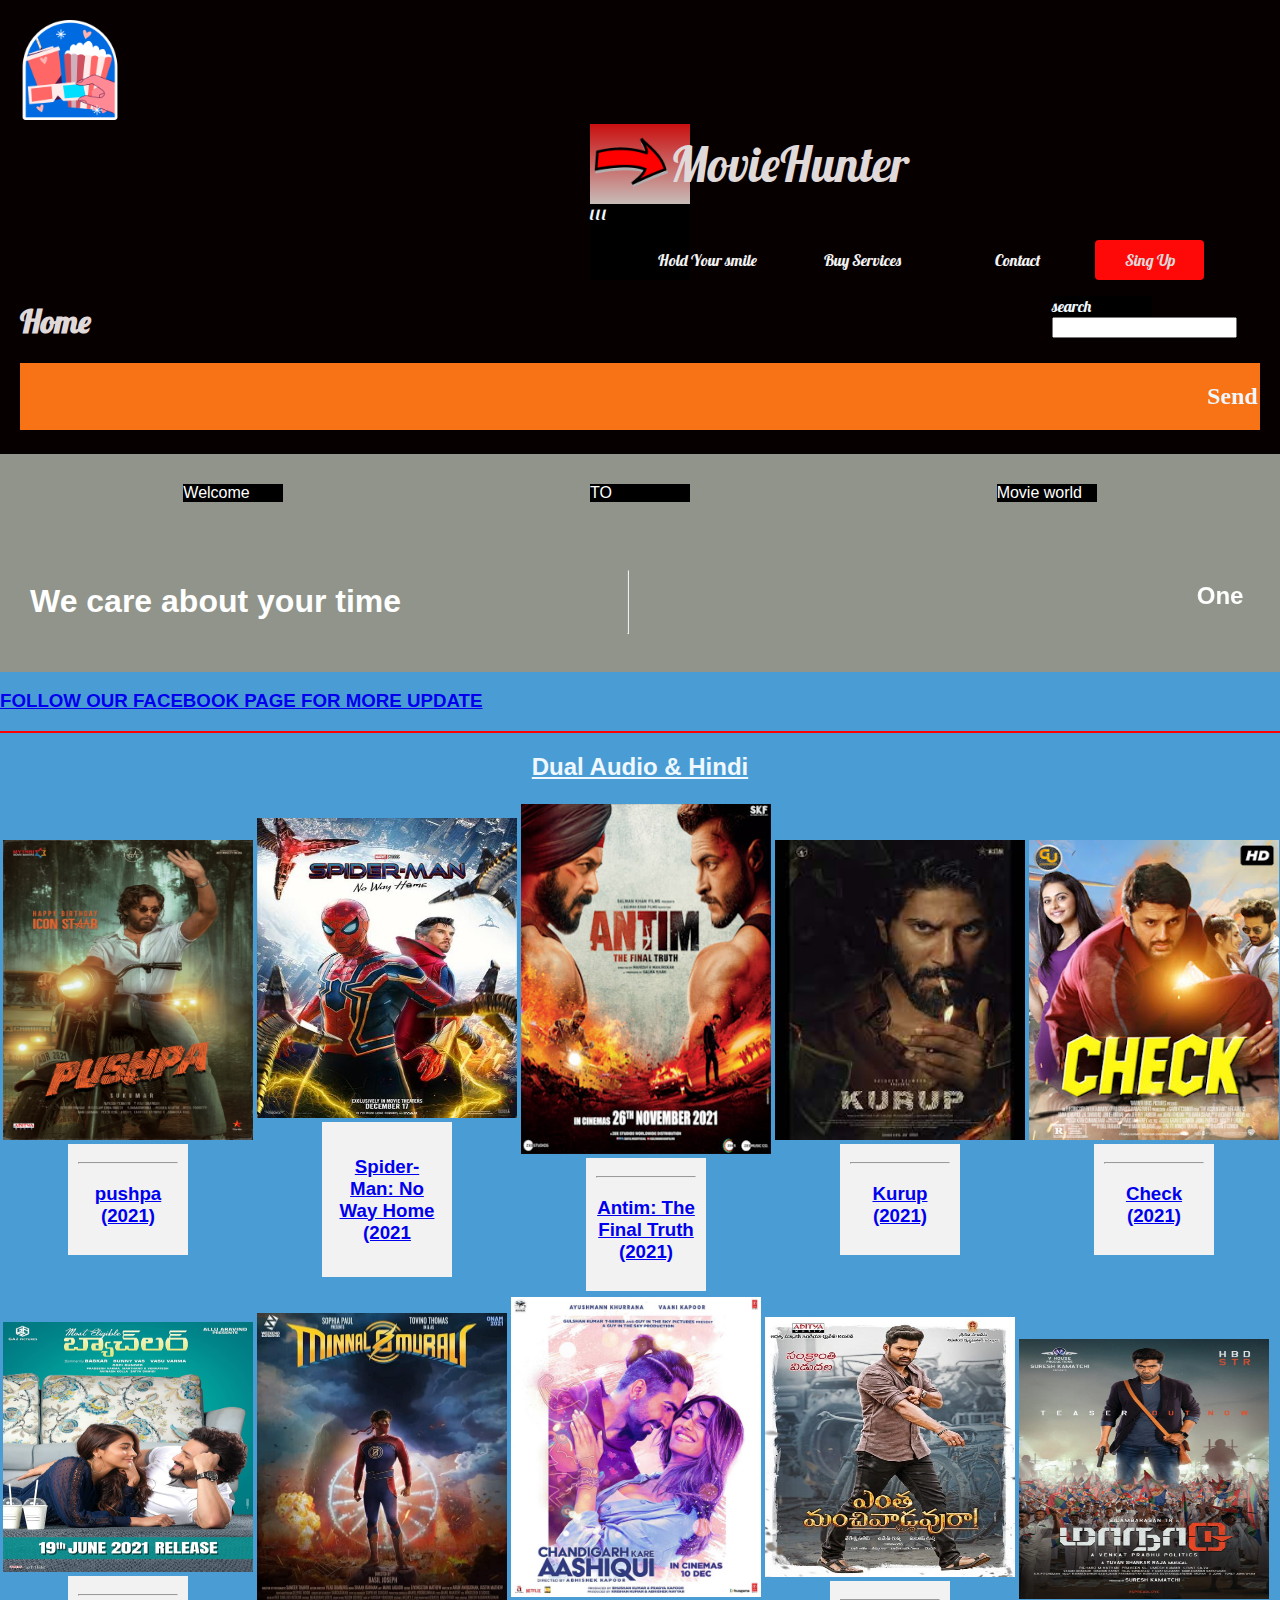
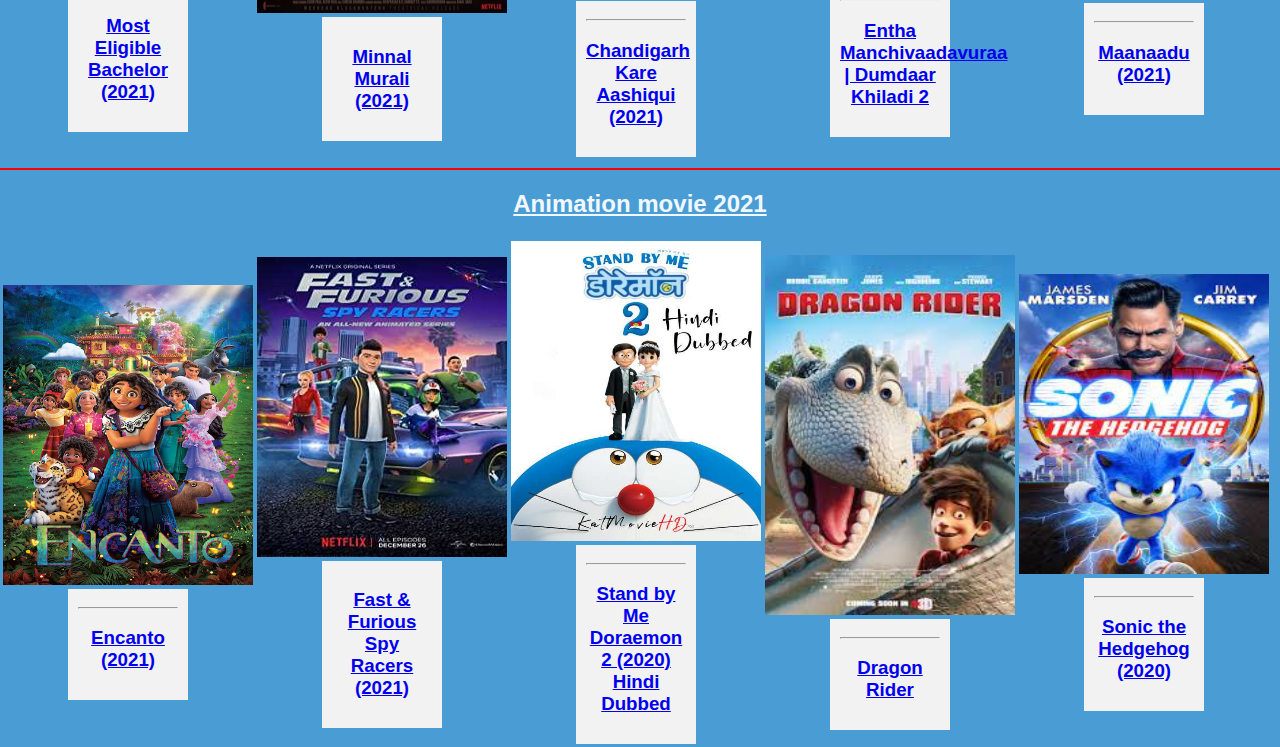
==== index.html @ a9c1258a "movie Hunter" ====
<!DOCTYPE html>
<html lang="en">
<head>
  <link rel="preconnect" href="https://fonts.googleapis.com">
<link rel="preconnect" href="https://fonts.gstatic.com" crossorigin>
<link href="https://fonts.googleapis.com/css2?family=Anton&family=Lobster&display=swap" rel="stylesheet">
  <meta charset="UTF-8">
  <meta name="description" content="new movie downloader online">
  <meta name="keywords" content="new movie downloade">
  <meta name="author" content="Movie Hunter">
  <meta name="viewport" content="width=device-width,initial-scale=1.0">
  
  <link rel="shortcut icon" type="image/png_" href="serie.png">
  <title>Movie Hunter</title>
  <link rel="stylesheet" href="style.css">
</head>
<body>
  <header>
    <img src="serie.png" height="100" width="100">
    <nav class="navbar">
<div class="navbar_container">
  <a href="#home" id="navbar_logo"> <img src="erosin.png" height="80px" width="80px" >MovieHunter</a>
  <div class="=navbar_toggle" id="mobile-menu">
   <span class="bar">l</span>
   <span class="bar">l</span>
   <span class="bar">l</span>
  </div>
  <ul class="navnar_menu">
  <li class="navbae_item">
    <a href="location.html" class="navbar_link" id="home-page">Hold Your smile</a>
  </li>
  <li class="navbae_item">
    <a href="location.html" class="navbar_link" id="about-page"> Buy Services</a>
  </li>
  <li class="navbae_item">
    <a href="contact.html" class="navbar_link" id="services-page">Contact</a>
  </li>
  <li class="navbae_btn">
    <a href="https://web.facebook.com/newmovielink99" class="button" id="singup">Sing Up</a>
  </li>
</ul>
</div>
  
      <div class="sh">
      <label for="">
        search
      </label>
      <input type="search">
    </div>
    </nav>
    <h1> <a href="index.html" class="hm">Home</a> </h1>
    <marquee bgcolor="#f8a73615"  behavior=""    > <font face="bookman new style"><h2>Send a message to our <a href="https://web.facebook.com/newmovielink99"> Facebook page </a> for any new movie |  যেকোনো নতুন মুভির জন্য আমাদের <a href="https://web.facebook.com/newmovielink99"> ফেসবুক পেজে </a> মেসেজ পাঠান</h2> </font>  </marquee>
  </header>
  <section>
    <div>
      Welcome 
    </div>
    <div>TO</div>
    <div>Movie world</div>
  </section>
  <section ><h1>We care about your time </h1>  <hr>
  <center> <marquee behavior="" direction=""><h2>One Click & easy way to download</h2></marquee></center></section>
  
  <h3><b<footer><a href="https://web.facebook.com/newmovielink99">FOLLOW OUR FACEBOOK PAGE FOR MORE UPDATE</a> </footer></b></h3>
  <hr color="red">
  <center>
  <u><h2>Dual Audio & Hindi </h2></u></center>
  <table>
    <tr>
      <td>
        <img src="pp.png" class="pp1">
        <div class="pp2">
        <hr>
        <h3><a href="https://songslyric.site/links/42527/">pushpa (2021)</a> </h3>
      </div>

      </td>
      <td>
        <img src="sp.png" class="sp1">
        <div class="sp2">
        <h3>
          <a href="https://songslyric.site/links/42474/">Spider-Man: No Way Home (2021</a>
        </h3>
      </div>
      </td>

      <td>
        <img src="at.png" class="at1">
        <div class="at2">
        <hr>
        <h3><a href="https://songslyric.site/links/42087/">Antim: The Final Truth (2021)</a> </h3>
      </div>
    </td>

    <td>
      <img src="kp.png" class="kp1">
      <div class="kp2">
      <hr>
      <h3><a href="https://songslyric.site/links/41845/">Kurup (2021)</a> </h3>
    </div>

    <td>
      <img src="CHECKK.jpg" class="ck1">
      <div class="ck2">
      <hr>
      <h3><a href="https://songslyric.site/links/34348/">Check (2021)</a> </h3>
    </div>
    </td>
    
    </tr>
  </table>

  <table>
    <tr>
      <td>
        <img src="mb.jpg" class="mb1">
        <div class="mb2">
        <hr>
        <h3><a href="https://songslyric.site/links/41350/">Most Eligible Bachelor (2021)</a> </h3>
      </div>

      </td>
      <td>
        <img src="mmurali.jpg" class="mm1">
        <div class="mm2">
        <h3>
          <a href="https://songslyric.site/links/42767/">Minnal Murali (2021)</a>
        </h3>
      </div>
      </td>

      <td>
        <img src="cka.jpg" class="cka1">
        <div class="cka2">
        <hr>
        <h3><a href="https://songslyric.site/links/42401/">Chandigarh Kare Aashiqui (2021)</a> </h3>
      </div>
    </td>

    <td>
      <img src="dks.jpg" class="dks1">
      <div class="dks2">
      <hr>
      <h3><a href="https://songslyric.site/links/4554/">Entha Manchivaadavuraa | Dumdaar Khiladi 2</a> </h3>
    </div>

    <td>
      <img src="mau.jpg" class="mau1">
      <div class="mau2">
      <hr>
      <h3><a href="https://songslyric.site/links/42754/">Maanaadu (2021)</a> </h3>
    </div>
    </td>
  
    </tr>
  </table>
  <hr color="red" >
<center>
  <u><h2> Animation movie 2021</h2></u> </center>

  <table>
    <tr>
      <td>
        <img src="ETO.JPG" class="et1">
        <div class="et2">
        <hr>
        <h3><a href="https://songslyric.site/links/42112/">Encanto (2021)</a> </h3>
      </div>
      </td>

      <td>
        <img src="ffus.jpg" class="ffus1">
        <div class="ffus2">
        <h3>
          <a href="https://songslyric.site/links/25709/">Fast & Furious Spy Racers (2021)</a>
        </h3>
      </div>
      </td>

      <td>
        <img src="dorimon.jpg" class="don1">
        <div class="don2">
        <hr>
        <h3><a href="https://songslyric.site/links/34950/">Stand by Me Doraemon 2 (2020) Hindi Dubbed </a> </h3>
      </div>
    </td>

    <td>
      <img src="drr.jpg" class="drr1">
      <div class="drr2">
      <hr>
      <h3><a href="https://songslyric.site/links/40482/">Dragon Rider</a> </h3>
    </div>

    <td>
      <img src="son.jpg" class="son1">
      <div class="son2">
      <hr>
      <h3><a href="https://songslyric.site/links/34348/"> Sonic the Hedgehog (2020)</a> </h3>
    </div>
    

    </td>
    </tr>
  </table>
 

</body>
</html>
---- style.css ----
/* Set height of body and the document to 100% to enable "full page tabs" */
body, html {
  height: 100%;
  margin: 0;
  font-family: Arial;
}

/* Style tab links */
.tablink {
  background-color: rgb(255, 20, 20);
  color: white;
  float: left;
  border: none;
  outline: none;
  cursor: pointer;
  padding: 14px 16px;
  font-size: 17px;
  width: 25%;
}

.tablink:hover {
  background-color: #777;
  
}

/* Style the tab content (and add height:100% for full page content) */
.tabcontent {
  color: rgb(2, 0, 0);
  display: none;
  padding: 100px 20px;
  height: 100%;
}

#Home {background-color: rgb(255, 243, 243);
  background-image: url(001.png);
  
height: 600px;
width: 1200px;}
#News {background-color: rgb(0, 22, 0);
  background-image: url(1-7.jpg);
  height: 400px;
  width: 1200px;}
#Contact {background-color: blue;
  background-image: url(book.jpg);
  height: 600px;
  width: 1200px;}
#About {background-color: orange;
  background-image: url(kasalaga.jpg);
  height: 600px;
  width: 1200px;}

.courier1{
  color: #000000;
  background: #f8f8f8;
  height: 500px;
  width: 500px;
  
}
.news1{
  color: #000000;
  background: #f8f8f8;
  height: 500px;
  width: 500px;
}
.book1
{
  color: #000000;
  background: #f8f8f8;
  height: 500px;
  width: 500px;
}
.meme1{
  color: #000000;
  background: #f8f8f8;
  height: 300px;
  width: 300px;

}



#navbar_logo {
 color: #e0d9d9;
  background-image: linear-gradient(to top,#c7bcb8 0%,#ca0f0f 100%);
  background-size: 120%;
  display: flex;
  align-items: center;
  cursor: pointer;
  text-decoration: none;
  font-size: 3rem;
  
}
.followlink1
{
  background: #c7bcb8;
  color: #050000;
}
.navnar_menu{
  display:flex;
  align-items: center;
  list-style: none;
}
.navbar_item{
  height: 80px;
}
.navbar_link{
  color: #f2f2f2;
  display: flex;
  align-items: center;
  justify-content: center;
  width: 155px;
  text-decoration: none;
  height: 300%;
}
.navbar_btn {
  display: flex;
  justify-content: center;
  align-items: center;
  padding: 0 1rem;
  width: 100%;
}


.location1{
  left: auto;
}
.hm {
  color: #e0d9d9;
  text-decoration: none;
}
.iconcont
{
  border: #e0d9d9;
}
.button {
  display: flex;
  justify-content: center;
  align-items: center;
  text-decoration: none;
  padding: 10px 20px;
  height: 100%;
  width: 100%;
  border: none;
  outline: none;
  border-radius: 4px;
  background: #ff0808;
  background: -webkit-linear-gradient(to righ, #fcb045,#fcb045,#fd1d1d,#833ab4);
  background: linear-gradient(to righ, #fcb045,#fcb045,#fd1d1d,#833ab4);
color: #e0d9d9;
transition: all 0.3s ease;
}
.button1{ display: flex;
  justify-content: center;
  align-items: center;
  text-decoration: none;
  padding: 10px 20px;
  height: 100%;
  width: 100%;
  border: none;
  outline: none;
  border-radius: 4px;
  background: #da0d0d;
  background: -webkit-linear-gradient(to righ, #fcb045,#fcb045,#fd1d1d,#833ab4);
  background: linear-gradient(to righ, #fcb045,#fcb045,#fd1d1d,#833ab4);
color: #050000;
transition: all 0.3s ease;
}



body{
  background: rgb(74, 157, 212);
  color: aliceblue;
  font-family:Arial, Helvetica, sans-serif;
margin: 0;
padding: 0;
}
header{
  background: rgb(7, 0, 0);
  padding: 20px;
  font-family: 'Anton', sans-serif;
font-family: 'Lobster', cursive;
}

.contact1{
  background-color: #000000f5;
}
.contact2{
  background: hsl(129, 14%, 29%);
}

section{
  background: rgba(148, 148, 134, 0.952);
  color: rgb(255, 255, 255);
  padding: 30px;
  display: flex;
  flex-direction: row;
}
div{
background: rgb(0, 0, 0);
margin: auto;
width: 100px;

}
.ul{
margin: 0;
padding: 10%;
list-style-type: none;

}
li{
display: inline-block;
}
.sh
{
  position: absolute;
  right: 10%;
}


.pp1
{
  height: 300px;
  width: 250px;
  border: rgb(1, 14, 22);
}
.sp1
{
  height: 300px;
  width: 260px;
}
.container {
  max-width: 1200px;
  margin: auto;
  background: #f2f2f2;
  overflow: auto;
}
.sp2{
  padding: 15px;
  text-align: center;
  background-color: #f2f2f2;
}
.pp2
{
  padding: 10px;
  text-align: center;
  background-color: #f2f2f2;
}

.at1
{
  height: 350px;
  width: 250px;
}
 
.at2
{
  padding: 10px;
  text-align: center;
  background-color: #f2f2f2;

}
.kp1
{
  height: 300px;
  width: 250px;
}
 
.kp2
{
  padding: 10px;
  text-align: center;
  background-color: #f2f2f2;
}

.ck1
{
  height: 300px;
  width: 250px;
}
 
.ck2
{
  padding: 10px;
  text-align: center;
  background-color: #f2f2f2;
  
}

.et1
{
  height: 300px;
  width: 250px;
}
 
.et2
{
  padding: 10px;
  text-align: center;
  background-color: #f2f2f2;
  
}

.mb1 { height: 250px;
  width: 250px;

}
.mb2 {padding: 10px;
  text-align: center;
  background-color: #f2f2f2;

}
.mm1 { height: 300px;
  width: 250px;

}
.mm2 {padding: 10px;
  text-align: center;
  background-color: #f2f2f2;

}
.ffus1 { height: 300px;
  width: 250px;

}
.ffus2 {padding: 10px;
  text-align: center;
  background-color: #f2f2f2;

}

.cka1 { height: 300px;
  width: 250px;

}
.cka2 {padding: 10px;
  text-align: center;
  background-color: #f2f2f2;

}

.dks1 { height: 260px;
  width: 250px;

}
.dks2 {padding: 10px;
  text-align: center;
  background-color: #f2f2f2;

}

.mau1 { height: 260px;
  width: 250px;

}
.mau2 {padding: 10px;
  text-align: center;
  background-color: #f2f2f2;

}

.don1 { height: 300px;
  width: 250px;

}
.don2 {padding: 10px;
  text-align: center;
  background-color: #f2f2f2;

}


.drr1 { height: 360px;
  width: 250px;

}
.drr2 {padding: 10px;
  text-align: center;
  background-color: #f2f2f2;

}

.son1 { height: 300px;
  width: 250px;

}
.son2 {padding: 10px;
  text-align: center;
  background-color: #f2f2f2;

}




.CSING{
  color: #fd1d1d;
}
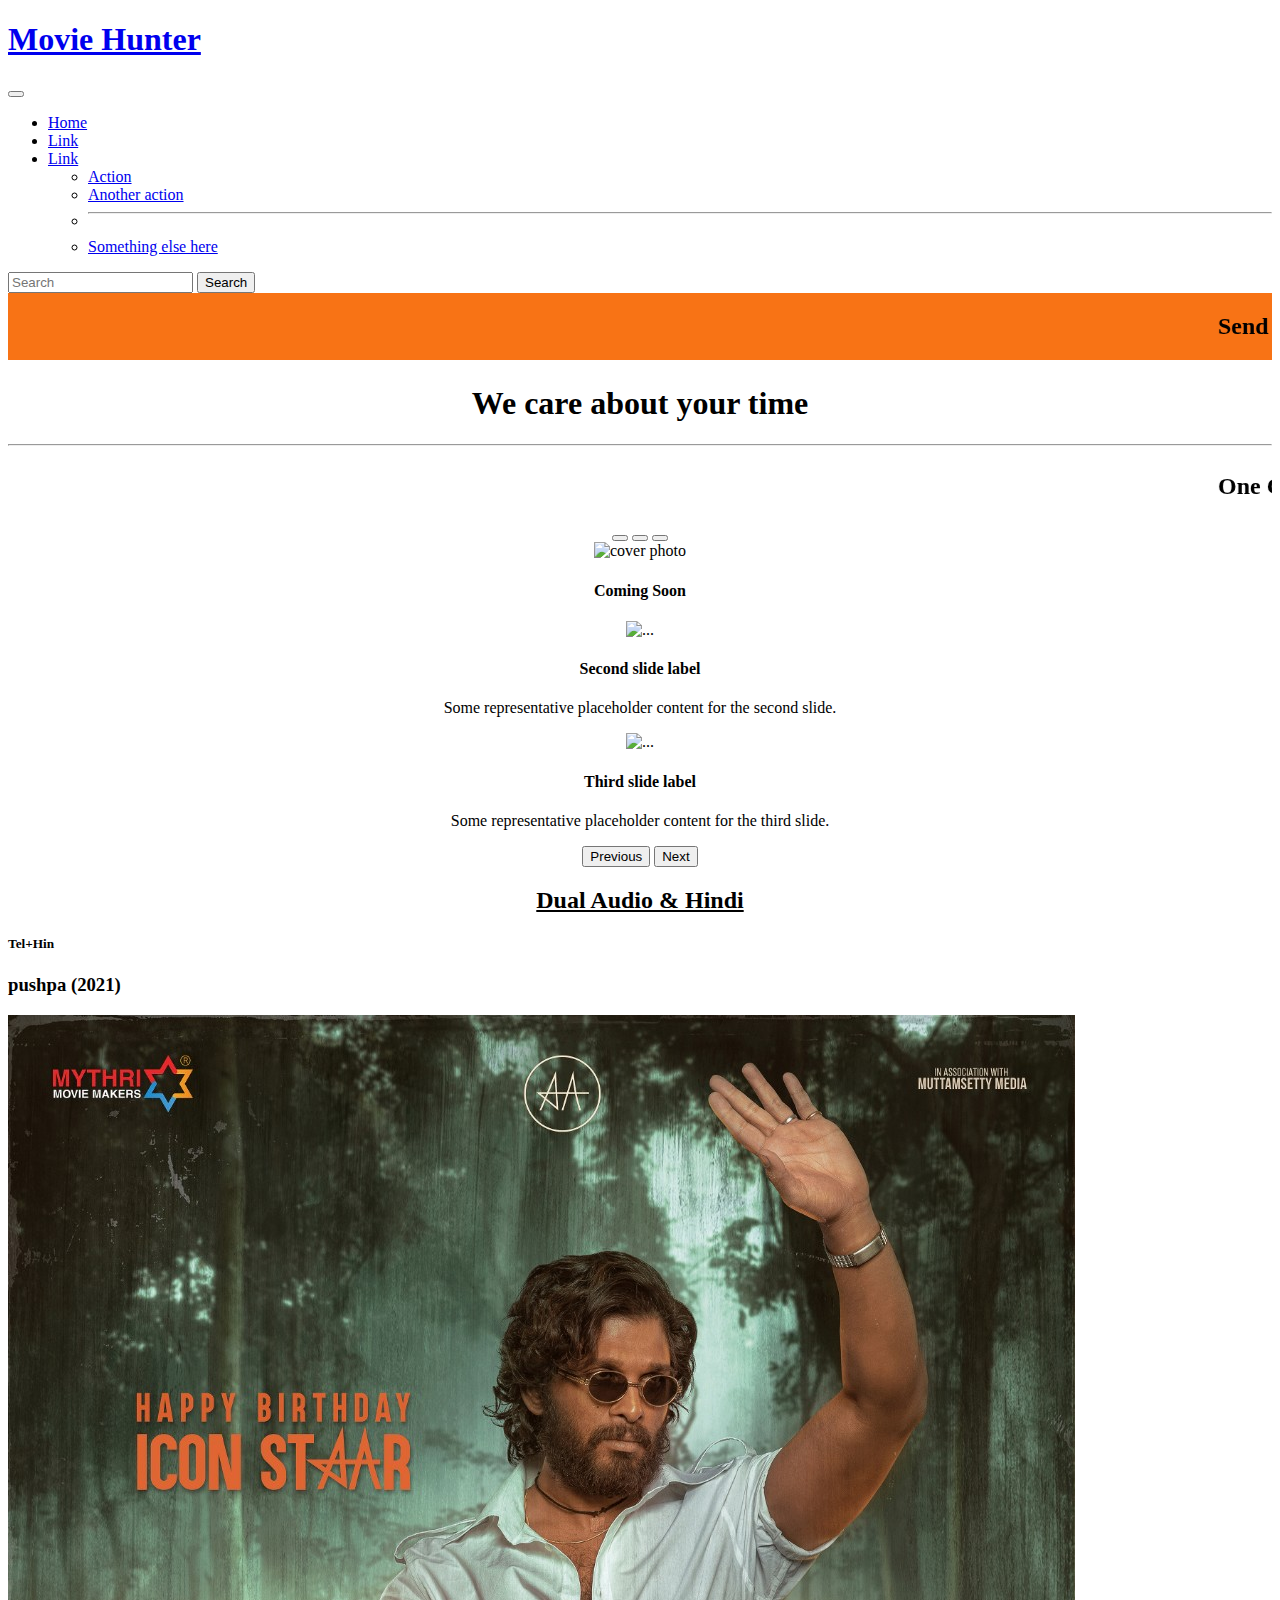
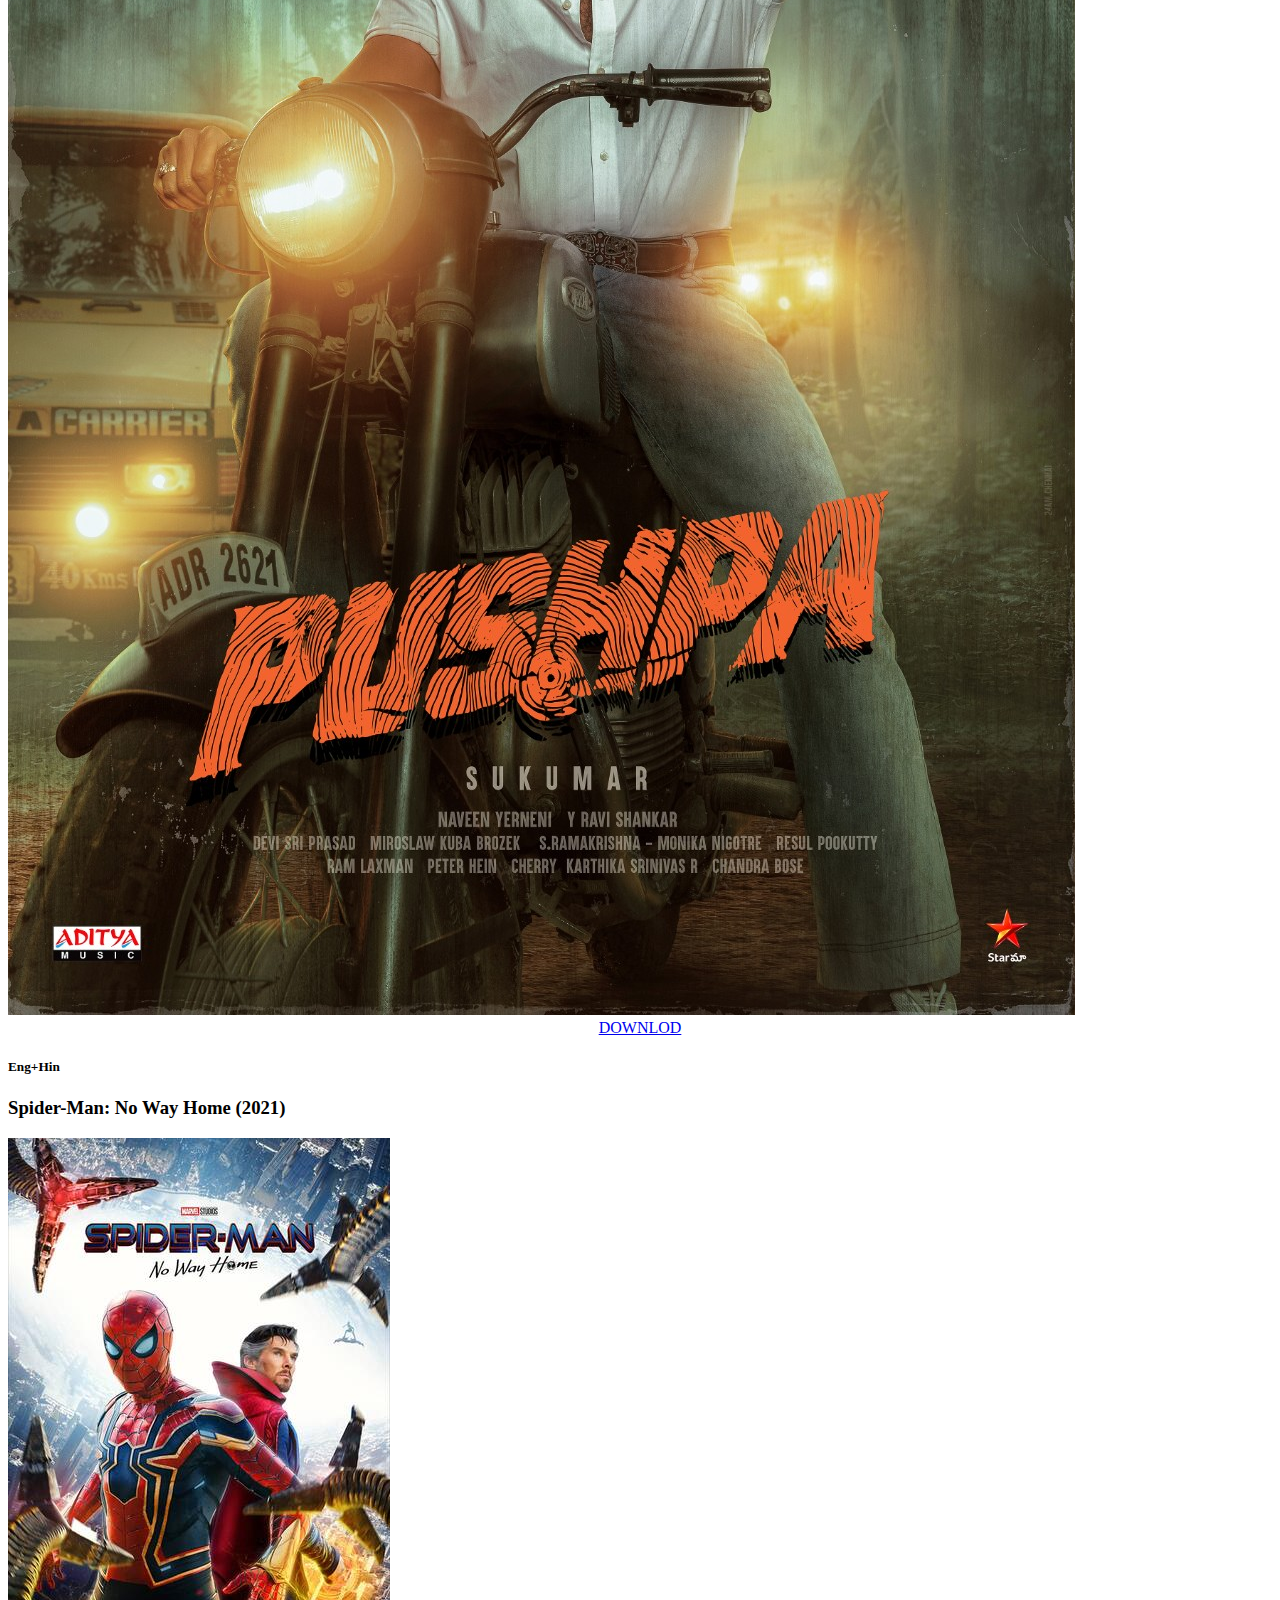
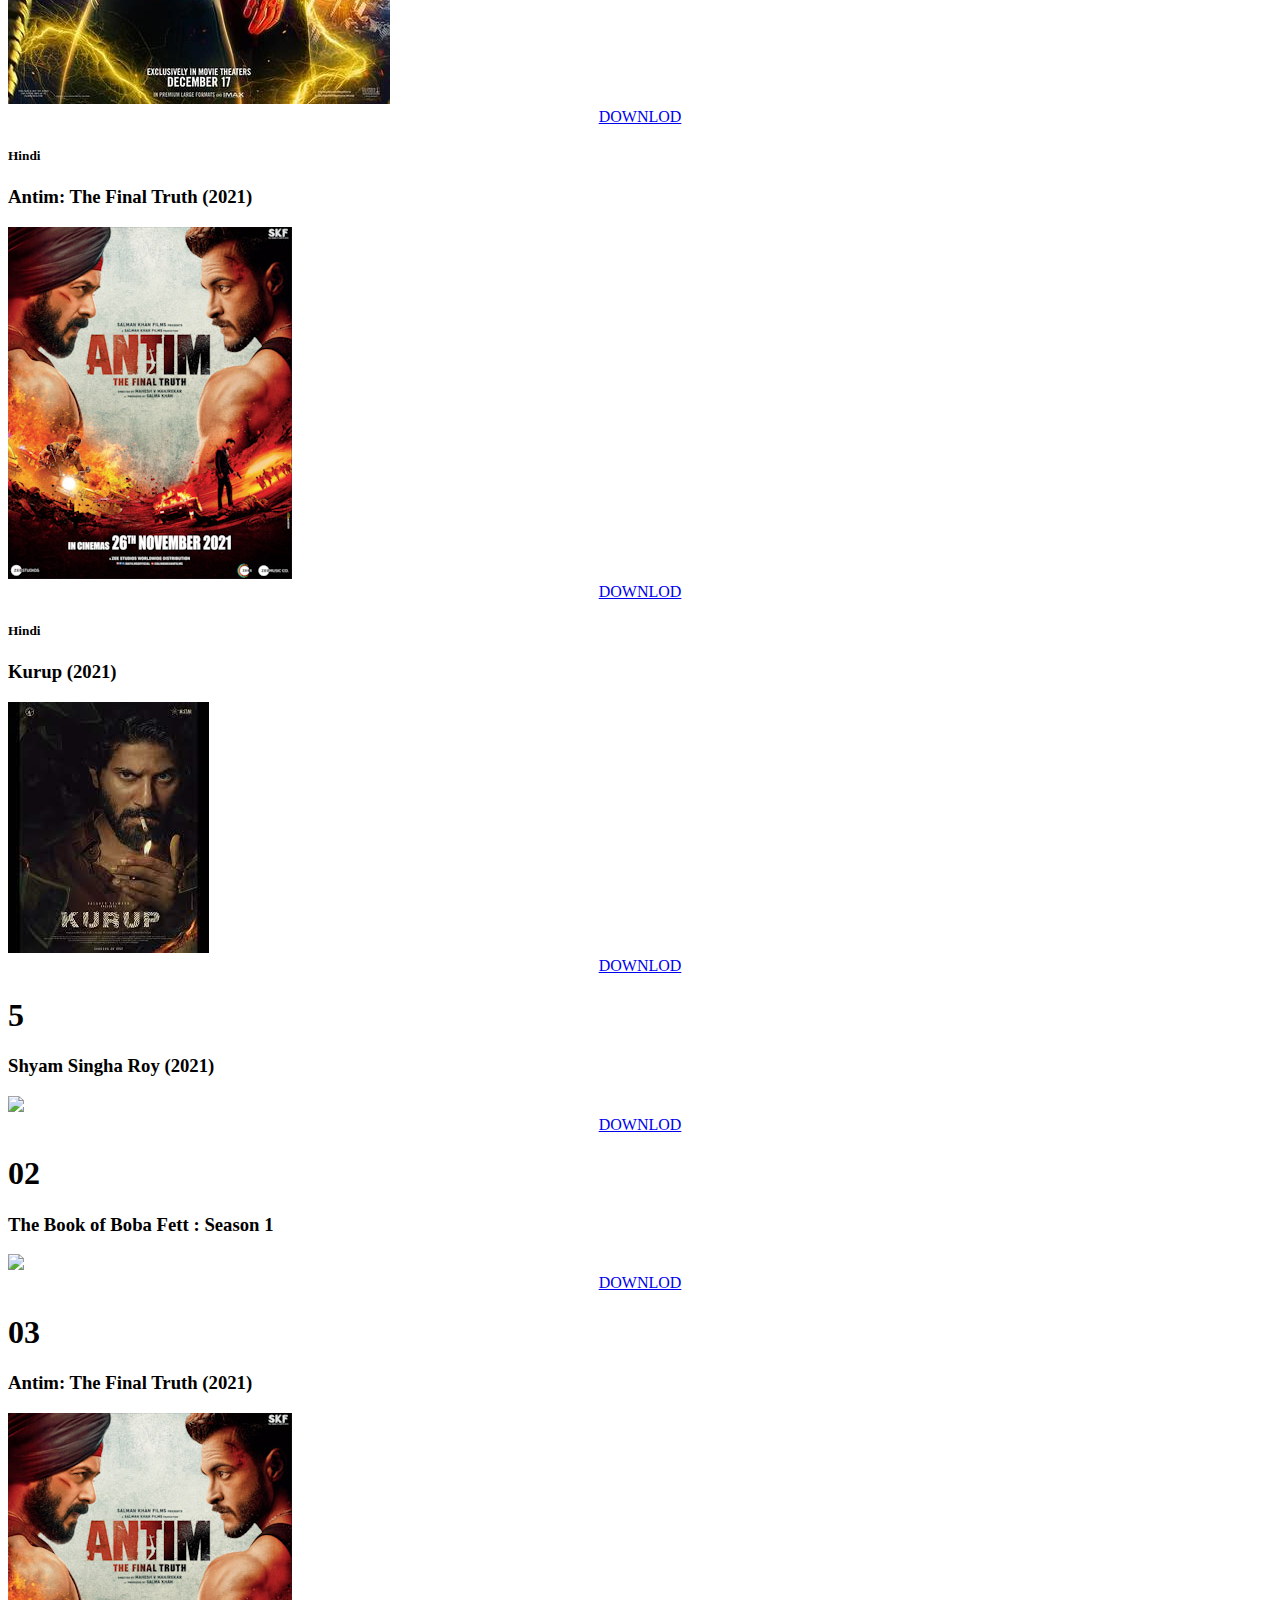
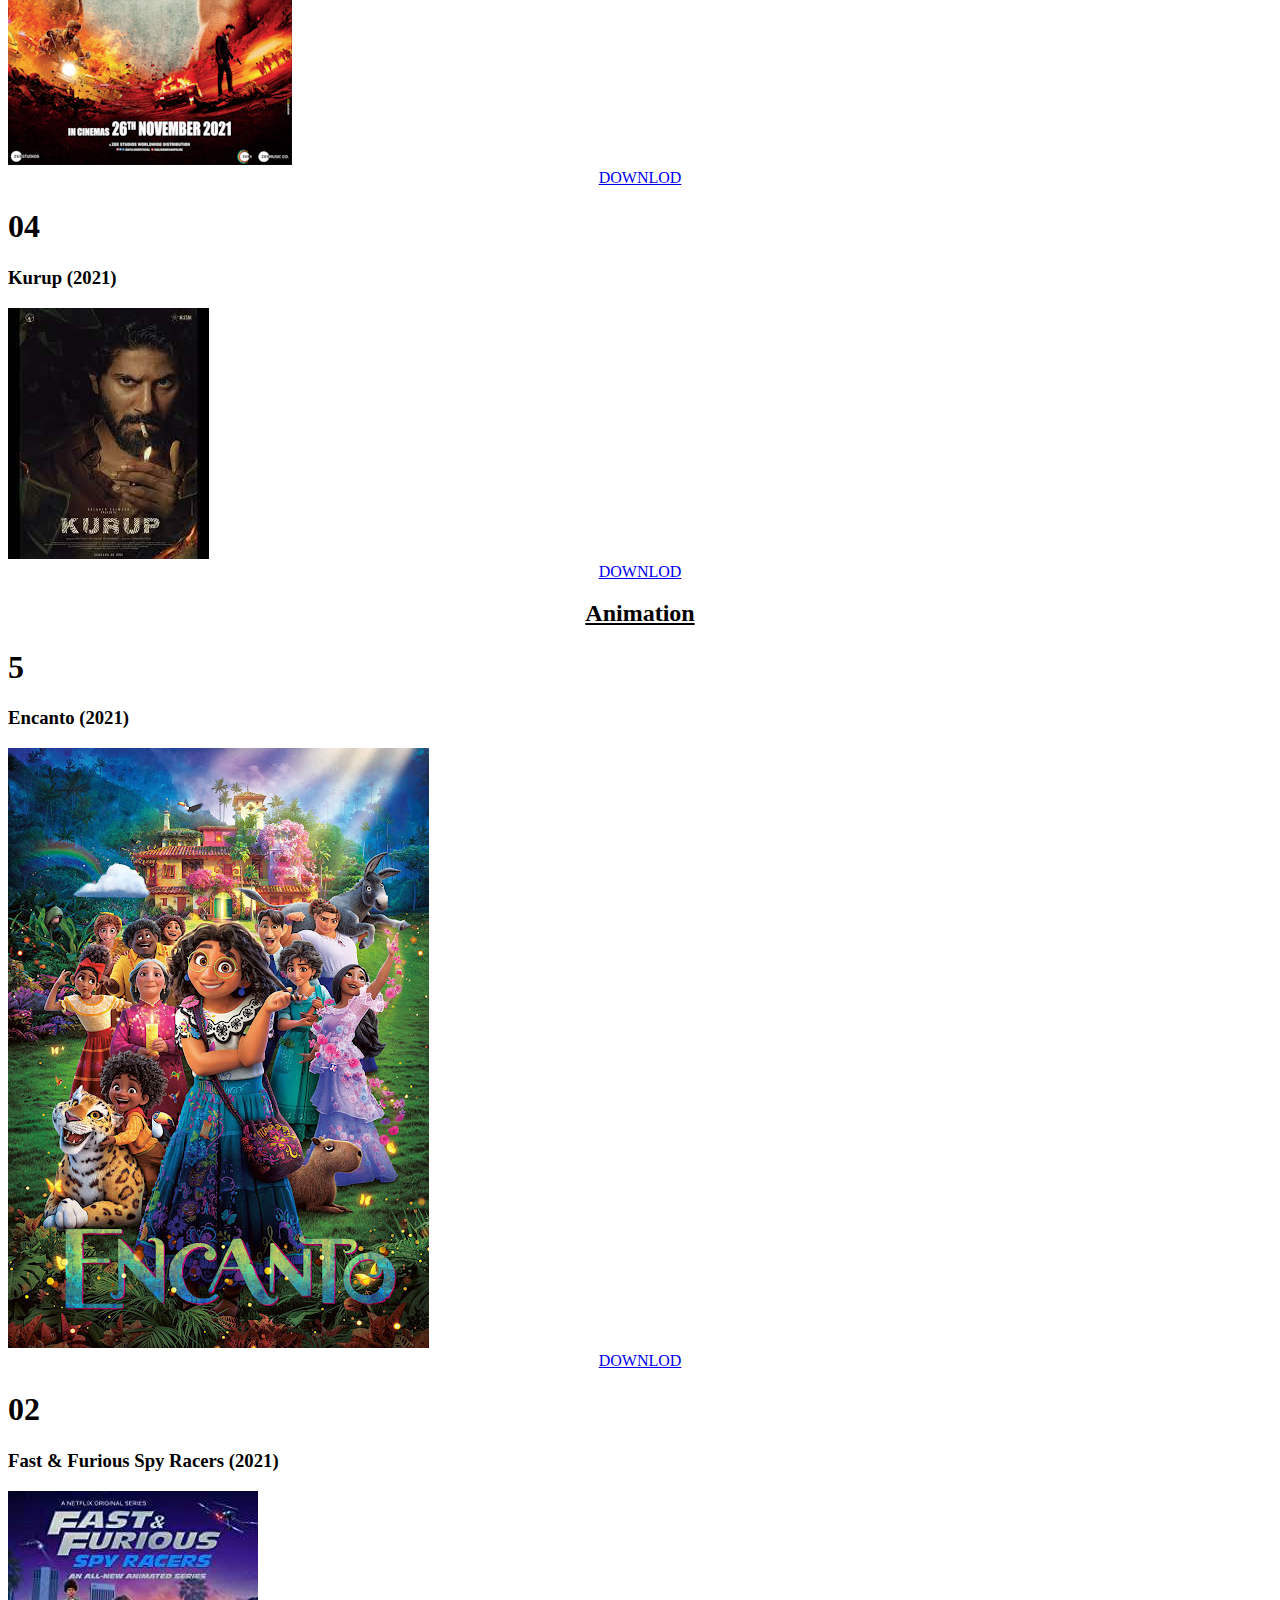
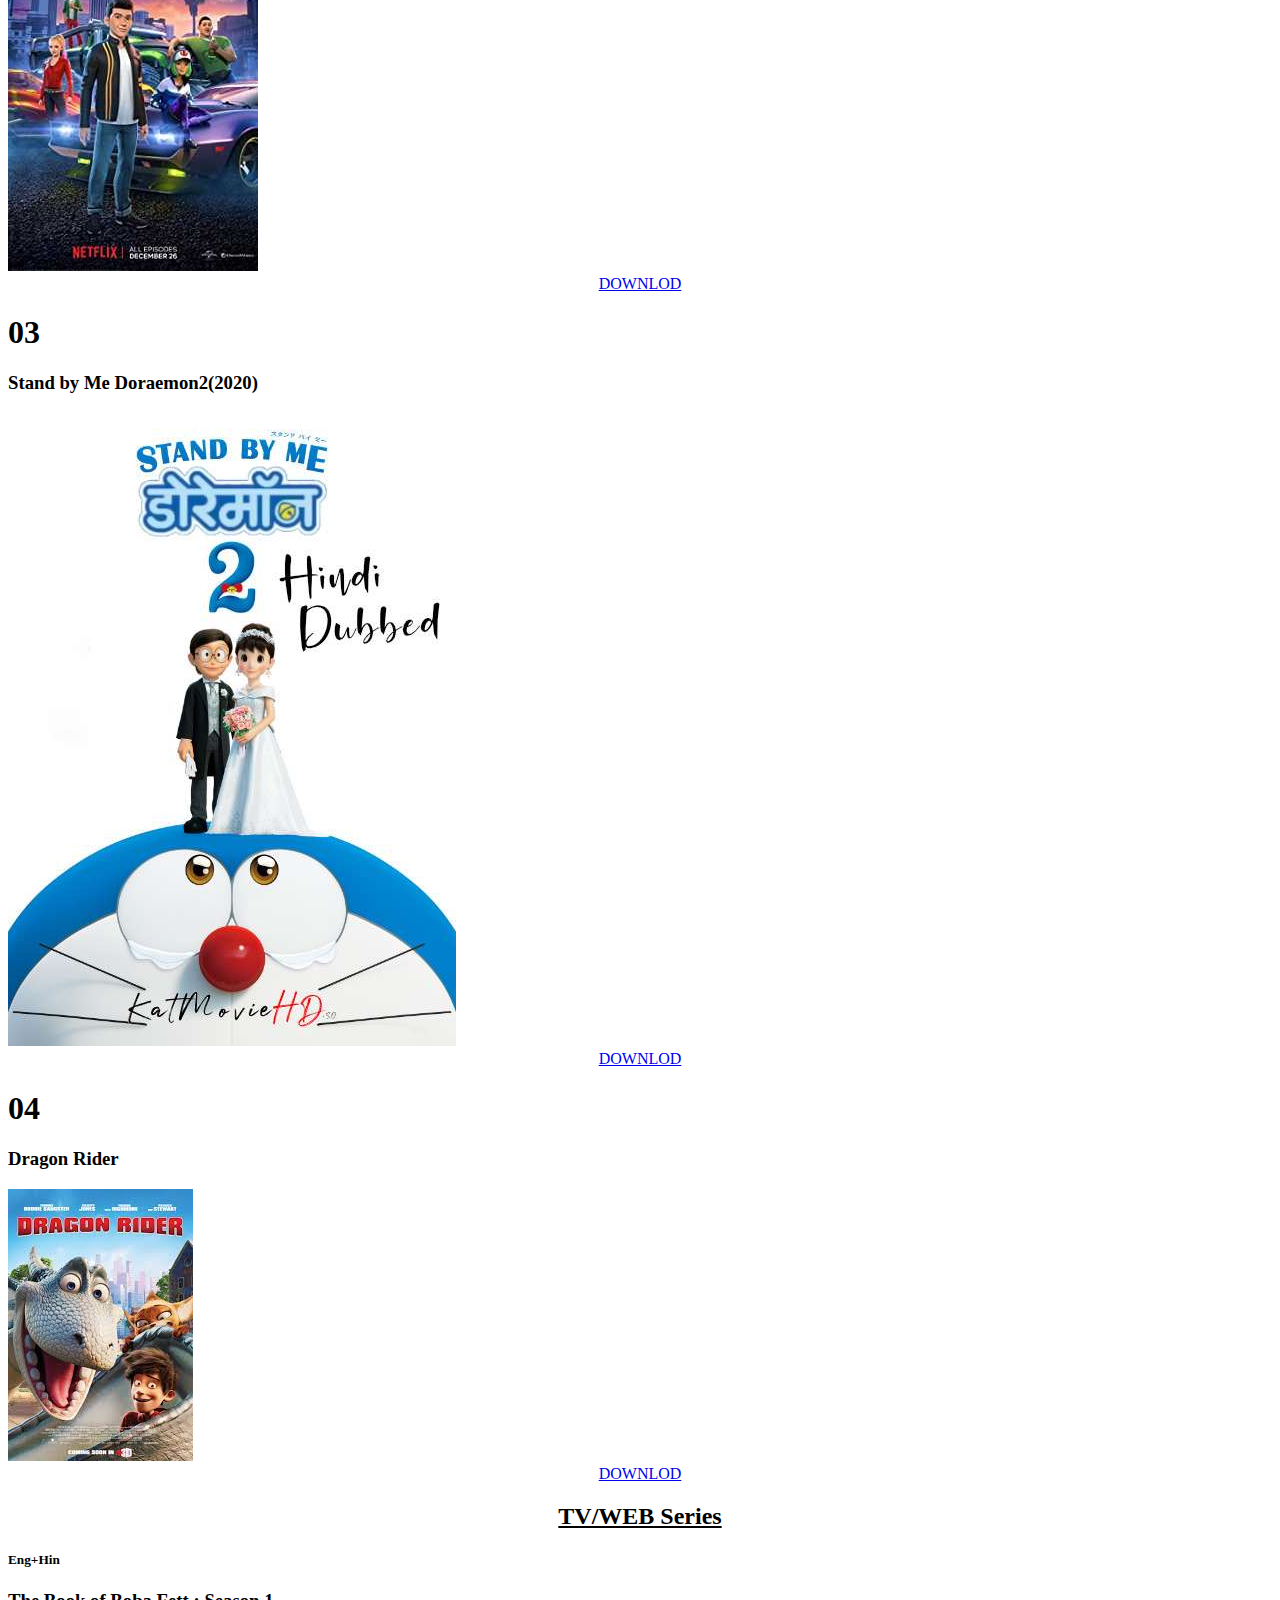
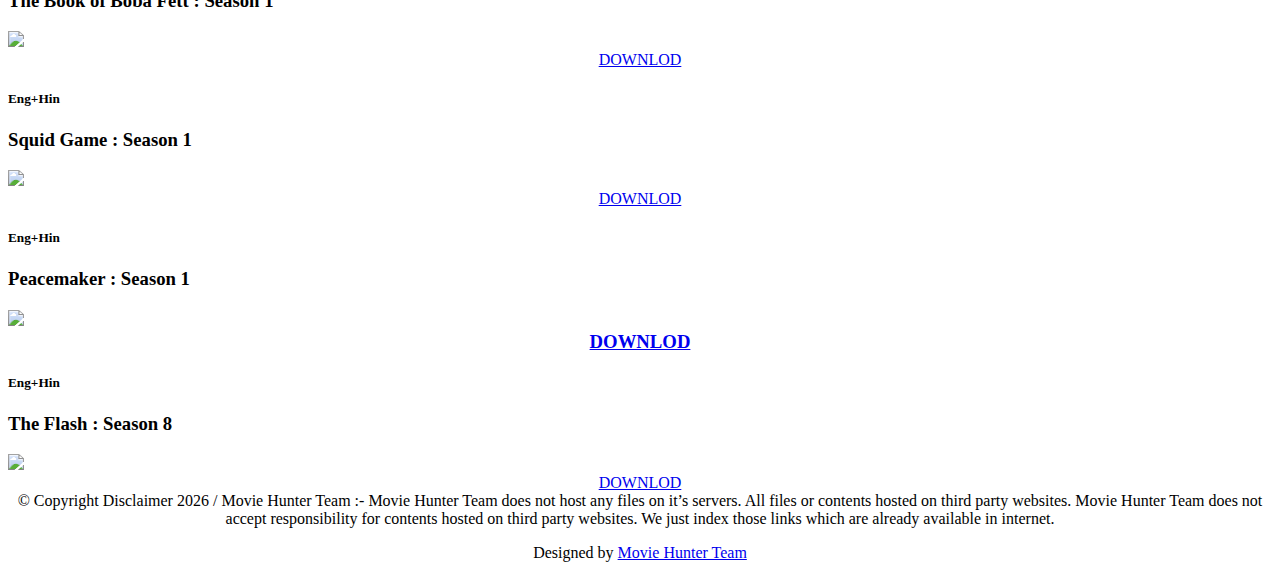
==== commit 2f487f3d: "Update index.html" ====
--- a/index.html
+++ b/index.html
@@ -1,209 +1,383 @@
 <!DOCTYPE html>
 <html lang="en">
 <head>
-  <link rel="preconnect" href="https://fonts.googleapis.com">
-<link rel="preconnect" href="https://fonts.gstatic.com" crossorigin>
-<link href="https://fonts.googleapis.com/css2?family=Anton&family=Lobster&display=swap" rel="stylesheet">
   <meta charset="UTF-8">
-  <meta name="description" content="new movie downloader online">
-  <meta name="keywords" content="new movie downloade">
-  <meta name="author" content="Movie Hunter">
-  <meta name="viewport" content="width=device-width,initial-scale=1.0">
+  <meta http-equiv="X-UA-Compatible" content="IE=edge">
+  <meta name="viewport" content="width=device-width, initial-scale=1.0">
+
+  <link href="https://cdn.jsdelivr.net/npm/bootstrap@5.1.3/dist/css/bootstrap.min.css" rel="stylesheet" integrity="sha384-1BmE4kWBq78iYhFldvKuhfTAU6auU8tT94WrHftjDbrCEXSU1oBoqyl2QvZ6jIW3" crossorigin="anonymous">
+  <link rel="stylesheet" href="down.css">
+
+  <title>Movie Hunter</title>
+</head>
+<header>
+  <!-- navbar -->
+  <nav class="navbar navbar-expand-lg navbar-light bg-danger" >
+    <div class="container-fluid">
+      <h1> <a class="navbar-brand" href="#">Movie Hunter</a></h1>
+      <button class="navbar-toggler" type="button" data-bs-toggle="collapse" data-bs-target="#navbarScroll" aria-controls="navbarScroll" aria-expanded="false" aria-label="Toggle navigation">
+        <span class="navbar-toggler-icon"></span>
+      </button>
+      <div class="collapse navbar-collapse" id="navbarScroll">
+        <ul class="navbar-nav me-auto my-2 my-lg-0 navbar-nav-scroll" style="--bs-scroll-height: 100px;">
+          <li class="nav-item">
+            <a class="nav-link active" aria-current="page" href="#">Home</a>
+          </li>
+          <li class="nav-item">
+            <a class="nav-link" href="#">Link</a>
+          </li>
+          <li class="nav-item dropdown">
+            <a class="nav-link dropdown-toggle" href="#" id="navbarScrollingDropdown" role="button" data-bs-toggle="dropdown" aria-expanded="false">
+              Link
+            </a>
+            <ul class="dropdown-menu" aria-labelledby="navbarScrollingDropdown">
+              <li><a class="dropdown-item" href="#">Action</a></li>
+              <li><a class="dropdown-item" href="#">Another action</a></li>
+              <li><hr class="dropdown-divider"></li>
+              <li><a class="dropdown-item" href="#">Something else here</a></li>
+            </ul>
+          </li>
+        </ul>
+        
+      </div>
+    </div>
+    <form class="d-flex ">
+      <input class="form-control me-2" type="search" placeholder="Search" aria-label="Search">
+      <button class="btn btn-outline-danger" type="submit">Search</button>
+    </form>
+  </nav>
+</header>
+
+
+<marquee bgcolor="#f8a73615"  behavior=""    > <font face="bookman new style"><h2>Send a message to our <a href="https://web.facebook.com/newmovielink99"> Facebook page </a> for any new movie |  যেকোনো নতুন মুভির জন্য আমাদের <a href="https://web.facebook.com/newmovielink99"> ফেসবুক পেজে </a> মেসেজ পাঠান</h2> </font>  </marquee>
+
+<body>
+  <center><section ><h1>We care about your time </h1>  <hr> </center>
+    <center> <marquee behavior="" direction=""><h2>One Click & easy way to download</h2></marquee></center></section>
+    
+
+
+
+
+
+
+<!-- imge sroll -->
+<center>
+    <div id="carouselExampleCaptions" class="carousel slide" data-bs-ride="carousel">
+      <div class="carousel-indicators">
+        <button type="button" data-bs-target="#carouselExampleCaptions" data-bs-slide-to="0" class="active" aria-current="true" aria-label="Slide 1"></button>
+        <button type="button" data-bs-target="#carouselExampleCaptions" data-bs-slide-to="1" aria-label="Slide 2"></button>
+        <button type="button" data-bs-target="#carouselExampleCaptions" data-bs-slide-to="2" aria-label="Slide 3"></button>
+      </div>
+      <div class="carousel-inner">
+        <div class="carousel-item active">
+          <img src="rrr.jpg"  height="400px" width="800px" class="d-block w-1 h-3" alt="cover photo">
+          
+          <div class="carousel-caption d-none d-md-block">
+            <h4 class="h4">Coming Soon</h4>
+          </div>
+        </div>
+        <div class="carousel-item">
+          <img src="326.jpg" class="d-block w-1 h-3" alt="...">
+          <div class="carousel-caption d-none d-md-block">
+            <h4>Second slide label</h4>
+            <p>Some representative placeholder content for the second slide.</p>
+          </div>
+        </div>
+        <div class="carousel-item">
+          <img src="326.jpg" class="d-block w-1 h-3" alt="...">
+          <div class="carousel-caption d-none d-md-block">
+            <h4>Third slide label</h4>
+            <p>Some representative placeholder content for the third slide.</p>
+          </div>
+        </div>
+      </div>
+      <button class="carousel-control-prev" type="button" data-bs-target="#carouselExampleCaptions" data-bs-slide="prev">
+        <span class="carousel-control-prev-icon" aria-hidden="true"></span>
+        <span class="visually-hidden">Previous</span>
+      </button>
+      <button class="carousel-control-next" type="button" data-bs-target="#carouselExampleCaptions" data-bs-slide="next">
+        <span class="carousel-control-next-icon" aria-hidden="true"></span>
+        <span class="visually-hidden">Next</span>
+      </button>
+    </div>
+  </center>
+  <center><u><h2 >Dual Audio & Hindi </h2></u></center>
+
+
+ 
   
-  <link rel="shortcut icon" type="image/png_" href="serie.png">
-  <title>Movie Hunter</title>
-  <link rel="stylesheet" href="style.css">
-</head>
-<body>
-  <header>
-    <img src="serie.png" height="100" width="100">
-    <nav class="navbar">
-<div class="navbar_container">
-  <a href="#home" id="navbar_logo"> <img src="erosin.png" height="80px" width="80px" >MovieHunter</a>
-  <div class="=navbar_toggle" id="mobile-menu">
-   <span class="bar">l</span>
-   <span class="bar">l</span>
-   <span class="bar">l</span>
-  </div>
-  <ul class="navnar_menu">
-  <li class="navbae_item">
-    <a href="location.html" class="navbar_link" id="home-page">Hold Your smile</a>
-  </li>
-  <li class="navbae_item">
-    <a href="location.html" class="navbar_link" id="about-page"> Buy Services</a>
-  </li>
-  <li class="navbae_item">
-    <a href="contact.html" class="navbar_link" id="services-page">Contact</a>
-  </li>
-  <li class="navbae_btn">
-    <a href="https://web.facebook.com/newmovielink99" class="button" id="singup">Sing Up</a>
-  </li>
-</ul>
+
+<!-- body part -->
+
+
+<div class="container">
+  <div class="card">
+    <div content>
+      <h5>Tel+Hin</h5>
+      <h3>pushpa (2021)</h3>
+      <img src="pp.png" class="img1">
+      
+      <center><a href="https://songslyric.site/links/42527/"<button type="button" class="btn btn-primary"> DOWNLOD </button>
+      </a></center>
+      
+
+    </div>
+  </div>
+  <div class="card">
+    <div content>
+      <h5>Eng+Hin</h5>
+      <h3>Spider-Man: No Way Home (2021)</h3>
+      <img src="sp.png" class="img1">
+      
+
+      <center><a href="https://songslyric.site/links/42087/"<button type="button" class="btn btn-primary"> DOWNLOD </button>
+         </a></center>
+
+
+    </div>
+  </div>
+  <div class="card">
+    <div content>
+      <h5>Hindi</h5>
+      <h3>Antim: The Final Truth (2021)</h3>
+      <img src="at.png" class="img1">
+      
+
+      <center><a href="https://songslyric.site/links/42087/"<button type="button" class="btn btn-primary"> DOWNLOD </button>
+         </a></center>
+
+
+    </div>
+  </div>
+  <div class="card">
+    <div content>
+      <h5>Hindi</h5>
+      <h3>Kurup (2021)</h3>
+      <img src="kp.png" class="img1">
+      
+
+      <center><a href="https://songslyric.site/links/41845/"<button type="button" class="btn btn-primary"> DOWNLOD </button>
+         </a></center>
+
+    </div>
+  </div>
 </div>
+
+<!-- 2nd line https://www.youtube.com/watch?v=hv0rNxr
+ -->
+<div class="container">
+  <div class="card">
+    <div content>
+      <h1>5</h1>
+      <h3>Shyam Singha Roy (2021) </h3>
+      <img src="shyamroy.jpg" class="img1">
+      
+
+      <center><a href="https://songslyric.site/links/42854/"<button type="button" class="btn btn-primary"> DOWNLOD </button>
+         </a></center>
+
+
+    </div>
+  </div>
+  <div class="card">
+    <div content>
+      <h1>02</h1>
+      <h3>The Book of Boba Fett : Season 1</h3>
+      <img src="boba.jpg" class="img1">
+      
+
+      <center><a href="https://songslyric.site/links/42824/"<button type="button" class="btn btn-primary"> DOWNLOD </button>
+         </a></center>
+
+
+    </div>
+  </div>
+  <div class="card">
+    <div content>
+      <h1>03</h1>
+      <h3>Antim: The Final Truth (2021)</h3>
+      <img src="at.png" class="img1">
+      
+
+      <center><a href="https://songslyric.site/links/42087/"<button type="button" class="btn btn-primary"> DOWNLOD </button>
+         </a></center>
+
+
+    </div>
+  </div>
+  <div class="card">
+    <div content>
+      <h1>04</h1>
+      <h3>Kurup (2021)</h3>
+      <img src="kp.png" class="img1">
+      
+
+      <center><a href="https://songslyric.site/links/41845/"<button type="button" class="btn btn-primary"> DOWNLOD </button>
+         </a></center>
+
+    </div>
+  </div>
+</div>
+
+
+
+
+<!-- animation part -->
+
+<center><u><h2 > Animation </h2></u></center>
+
+
+<div class="container">
+  <div class="card">
+    <div content>
+      <h1>5</h1>
+      <h3>Encanto (2021) </h3>
+      <img src="ETO.JPG" class="img1">
+      
+
+      <center><a href="https://songslyric.site/links/42112/"<button type="button" class="btn btn-primary"> DOWNLOD </button>
+         </a></center>
+
+
+    </div>
+  </div>
+  <div class="card">
+    <div content>
+      <h1>02</h1>
+      <h3>Fast & Furious Spy Racers (2021)</h3>
+      <img src="ffus.jpg" class="img1">
+      
+
+      <center><a href="https://songslyric.site/links/25709/"<button type="button" class="btn btn-primary"> DOWNLOD </button>
+         </a></center>
+
+
+    </div>
+  </div>
+  <div class="card">
+    <div content>
+      <h1>03</h1>
+      <h3>Stand by Me Doraemon2(2020)</h3>
+      <img src="dorimon.jpg" class="img1">
+      
+
+      <center><a href="https://songslyric.site/links/34950/"<button type="button" class="btn btn-primary"> DOWNLOD </button>
+         </a></center>
+
+
+    </div>
+  </div>
+  <div class="card">
+    <div content>
+      <h1>04</h1>
+      <h3>Dragon Rider</h3>
+      <img src="drr.jpg" class="img1">
+      
+
+      <center><a href="https://songslyric.site/links/40482/"<button type="button" class="btn btn-primary"> DOWNLOD </button>
+         </a></center>
+
+    </div>
+  </div>
+</div>
+
+
+
+
+
+<!-- TV/WEB Series -->
+<center><u><h2 > TV/WEB Series </h2></u></center>
+
+
+<div class="container">
+  <div class="card">
+    <div content>
+      <h5>Eng+Hin</h5>
+      <h3>The Book of Boba Fett : Season 1 </h3>
+      <img src="boba.jpg" class="img1">
+      
+
+      <center><a href="https://songslyric.site/links/42824/"<button type="button" class="btn btn-primary"> DOWNLOD </button>
+         </a></center>
+
+
+    </div>
+  </div>
+  <div class="card">
+    <div content>
+      <h5>Eng+Hin</h5>
+      <h3>Squid Game : Season 1</h3>
+      <img src="squid.jpg" class="img1">
+      
+
+      <center><a href="https://songslyric.site/links/40671/"<button type="button" class="btn btn-primary"> DOWNLOD </button>
+         </a></center>
+
+
+    </div>
+  </div>
+  <div class="card">
+    <div content>
+      <h5>Eng+Hin</h5>
+      <h3>Peacemaker : Season 1<h3>
+      <img src="joncena.jpg" class="img1">
+      
+
+      <center><a href="https://songslyric.site/links/43098/"<button type="button" class="btn btn-primary"> DOWNLOD </button>
+         </a></center>
+
+
+    </div>
+  </div>
+  <div class="card">
+    <div content>
+      <h5>Eng+Hin</h5>
+      <h3>The Flash : Season 8 </h3>
+      <img src="flas.jpg" class="img1">
+      
+
+      <center><a href="https://songslyric.site/links/41887/"<button type="button" class="btn btn-primary"> DOWNLOD </button>
+         </a></center>
+
+    </div>
+  </div>
+</div>
+
   
-      <div class="sh">
-      <label for="">
-        search
-      </label>
-      <input type="search">
-    </div>
-    </nav>
-    <h1> <a href="index.html" class="hm">Home</a> </h1>
-    <marquee bgcolor="#f8a73615"  behavior=""    > <font face="bookman new style"><h2>Send a message to our <a href="https://web.facebook.com/newmovielink99"> Facebook page </a> for any new movie |  যেকোনো নতুন মুভির জন্য আমাদের <a href="https://web.facebook.com/newmovielink99"> ফেসবুক পেজে </a> মেসেজ পাঠান</h2> </font>  </marquee>
-  </header>
-  <section>
-    <div>
-      Welcome 
-    </div>
-    <div>TO</div>
-    <div>Movie world</div>
-  </section>
-  <section ><h1>We care about your time </h1>  <hr>
-  <center> <marquee behavior="" direction=""><h2>One Click & easy way to download</h2></marquee></center></section>
-  
-  <h3><b<footer><a href="https://web.facebook.com/newmovielink99">FOLLOW OUR FACEBOOK PAGE FOR MORE UPDATE</a> </footer></b></h3>
-  <hr color="red">
-  <center>
-  <u><h2>Dual Audio & Hindi </h2></u></center>
-  <table>
-    <tr>
-      <td>
-        <img src="pp.png" class="pp1">
-        <div class="pp2">
-        <hr>
-        <h3><a href="https://songslyric.site/links/42527/">pushpa (2021)</a> </h3>
-      </div>
-
-      </td>
-      <td>
-        <img src="sp.png" class="sp1">
-        <div class="sp2">
-        <h3>
-          <a href="https://songslyric.site/links/42474/">Spider-Man: No Way Home (2021</a>
-        </h3>
-      </div>
-      </td>
-
-      <td>
-        <img src="at.png" class="at1">
-        <div class="at2">
-        <hr>
-        <h3><a href="https://songslyric.site/links/42087/">Antim: The Final Truth (2021)</a> </h3>
-      </div>
-    </td>
-
-    <td>
-      <img src="kp.png" class="kp1">
-      <div class="kp2">
-      <hr>
-      <h3><a href="https://songslyric.site/links/41845/">Kurup (2021)</a> </h3>
-    </div>
-
-    <td>
-      <img src="CHECKK.jpg" class="ck1">
-      <div class="ck2">
-      <hr>
-      <h3><a href="https://songslyric.site/links/34348/">Check (2021)</a> </h3>
-    </div>
-    </td>
+
+<!-- page number -->
+
+<!-- disclamer -->
+<CENter>
+  © Copyright Disclaimer
+  <script>
+    document.write(new Date().getFullYear());
+  </script>
+  / Movie Hunter Team :- Movie Hunter Team does not host any files on it’s servers.
+   All files or contents hosted on third party websites. Movie Hunter Team does not accept responsibility
+    for contents hosted on third party websites. We just index those links which are already
+     available in internet.
+</p>
+<p class="credit">
+  Designed by
+  <a href="https://web.facebook.com/newmovielink99"> Movie Hunter Team  </a>
+</p>
+</CENter>
+
+
+<!-- js -->
+  <script src="https://cdn.jsdelivr.net/npm/bootstrap@5.1.3/dist/js/bootstrap.bundle.min.js" integrity="sha384-ka7Sk0Gln4gmtz2MlQnikT1wXgYsOg+OMhuP+IlRH9sENBO0LRn5q+8nbTov4+1p" crossorigin="anonymous"></script>
+  <script type="text/javascript" src="vanilla-tilt.js"></script>
+  <script>
+      VanillaTilt.init(document.querySelectorAll(".card"), {
+      max: 25,
+      speed: 400,
+      glare:true,
+      "max-glare":1,
+
     
-    </tr>
-  </table>
-
-  <table>
-    <tr>
-      <td>
-        <img src="mb.jpg" class="mb1">
-        <div class="mb2">
-        <hr>
-        <h3><a href="https://songslyric.site/links/41350/">Most Eligible Bachelor (2021)</a> </h3>
-      </div>
-
-      </td>
-      <td>
-        <img src="mmurali.jpg" class="mm1">
-        <div class="mm2">
-        <h3>
-          <a href="https://songslyric.site/links/42767/">Minnal Murali (2021)</a>
-        </h3>
-      </div>
-      </td>
-
-      <td>
-        <img src="cka.jpg" class="cka1">
-        <div class="cka2">
-        <hr>
-        <h3><a href="https://songslyric.site/links/42401/">Chandigarh Kare Aashiqui (2021)</a> </h3>
-      </div>
-    </td>
-
-    <td>
-      <img src="dks.jpg" class="dks1">
-      <div class="dks2">
-      <hr>
-      <h3><a href="https://songslyric.site/links/4554/">Entha Manchivaadavuraa | Dumdaar Khiladi 2</a> </h3>
-    </div>
-
-    <td>
-      <img src="mau.jpg" class="mau1">
-      <div class="mau2">
-      <hr>
-      <h3><a href="https://songslyric.site/links/42754/">Maanaadu (2021)</a> </h3>
-    </div>
-    </td>
-  
-    </tr>
-  </table>
-  <hr color="red" >
-<center>
-  <u><h2> Animation movie 2021</h2></u> </center>
-
-  <table>
-    <tr>
-      <td>
-        <img src="ETO.JPG" class="et1">
-        <div class="et2">
-        <hr>
-        <h3><a href="https://songslyric.site/links/42112/">Encanto (2021)</a> </h3>
-      </div>
-      </td>
-
-      <td>
-        <img src="ffus.jpg" class="ffus1">
-        <div class="ffus2">
-        <h3>
-          <a href="https://songslyric.site/links/25709/">Fast & Furious Spy Racers (2021)</a>
-        </h3>
-      </div>
-      </td>
-
-      <td>
-        <img src="dorimon.jpg" class="don1">
-        <div class="don2">
-        <hr>
-        <h3><a href="https://songslyric.site/links/34950/">Stand by Me Doraemon 2 (2020) Hindi Dubbed </a> </h3>
-      </div>
-    </td>
-
-    <td>
-      <img src="drr.jpg" class="drr1">
-      <div class="drr2">
-      <hr>
-      <h3><a href="https://songslyric.site/links/40482/">Dragon Rider</a> </h3>
-    </div>
-
-    <td>
-      <img src="son.jpg" class="son1">
-      <div class="son2">
-      <hr>
-      <h3><a href="https://songslyric.site/links/34348/"> Sonic the Hedgehog (2020)</a> </h3>
-    </div>
-    
-
-    </td>
-    </tr>
-  </table>
- 
-
+    });
+  </script>
 </body>
-</html>+</html>
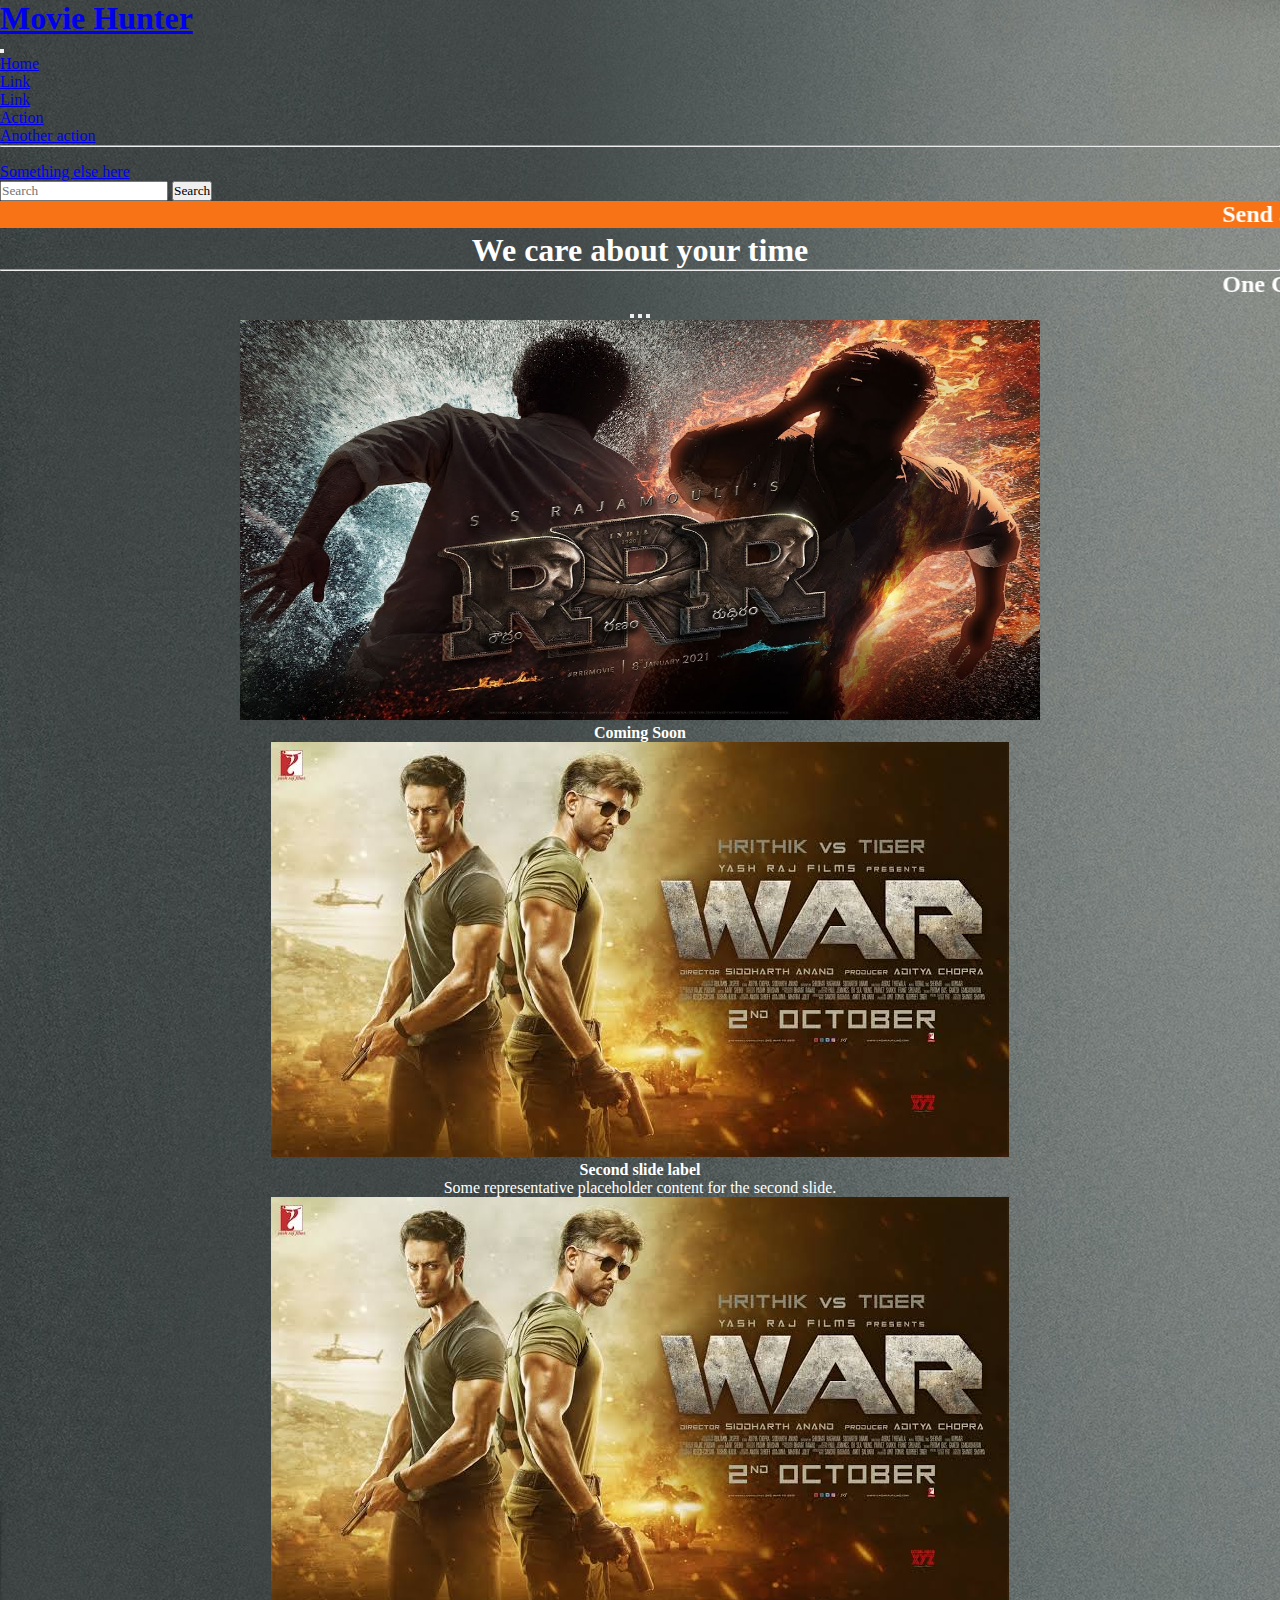
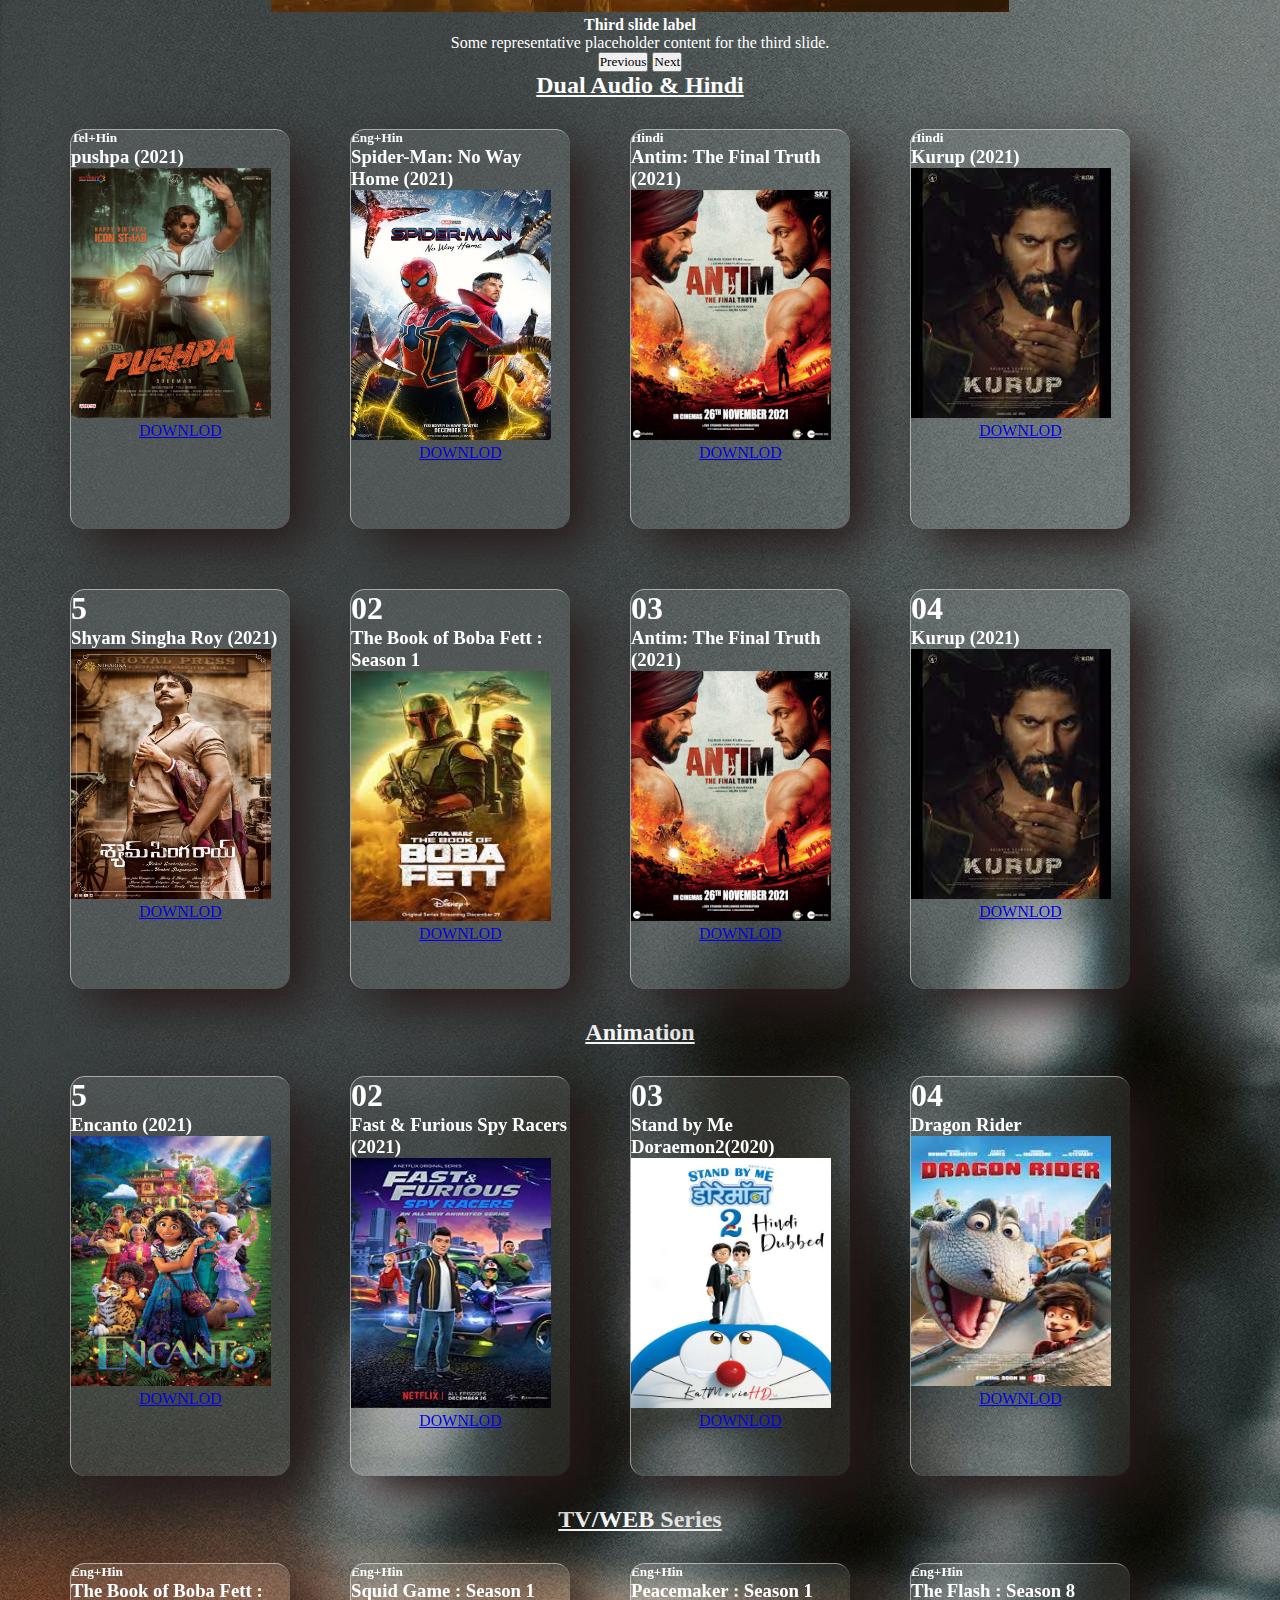
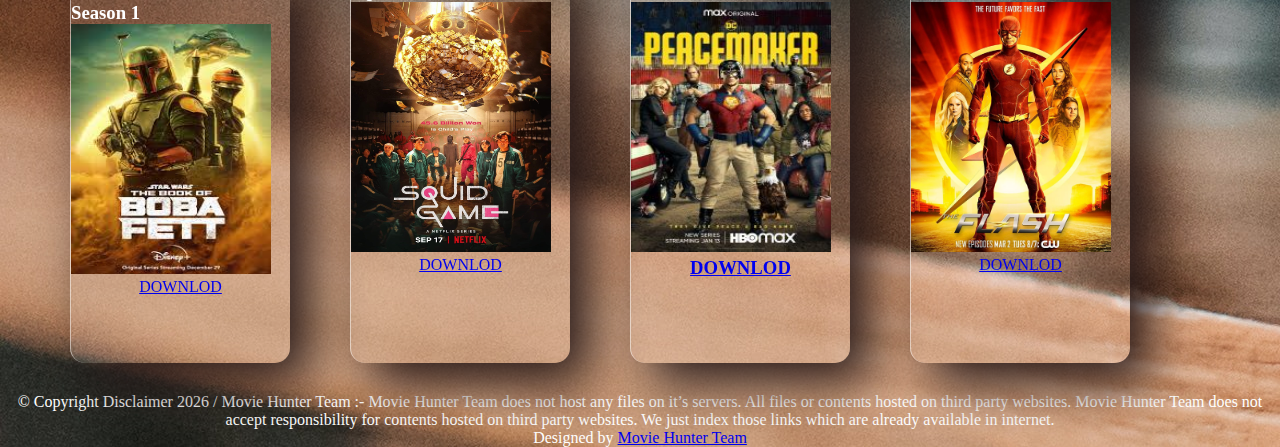
==== commit f1d4aa9f: "Add files via upload" ====
--- a/index.html
+++ b/index.html
@@ -380,4 +380,4 @@
     });
   </script>
 </body>
-</html>
+</html>--- a/down.css
+++ b/down.css
@@ -0,0 +1,109 @@
+@import url(https://fonts.google.com/share?selection.family=Anton%7CDongle:wght@700%7CLobster%7CMochiy%20Pop%20P%20One%7CRubik%20Beastly);
+*{
+  margin: 0;
+  padding: 0;
+  box-sizing: border-box;
+  font-family:Dongle; 
+}
+body{
+  display:auto;
+  justify-content:center;
+  align-items:center;
+  min-height: center;
+  background-image: url(dava.jpg);
+  
+  color: #fff;
+}
+
+body::before
+{
+  content: '';
+  position: absolute;
+  top: 0;
+  left: 0;
+  width: 100;
+  height: 100;
+  background: linear-gradient(#f00,#f0f);
+ clip-path: circle(30% at right 70%);
+}
+
+body::after
+{
+  content: '';
+  position: absolute;
+  top: 0;
+  left: 0;
+  width: 100;
+  height: 100;
+  background: linear-gradient(#2196f3,#e91e63 );
+ clip-path: circle(20% at 10% 70%);
+
+}
+.container{
+  position: relative;
+  display: flex;
+  justify-content: center;
+  align-items: center;
+  max-width: 1200px;
+  flex-wrap: wrap;
+  z-index: 1;
+}
+.container .card
+{
+  position: relative;
+width: 220px;
+height: 400px;
+margin: 30px;
+box-shadow: 20px 20px 50px rgb(39, 26, 26);
+border-radius: 15px;
+background: rgba(255,255,255,0.1);
+overflow: hidden;
+justify-content: center;
+align-items: center;
+border-top: 1px solid rgba(255,255,255,0.5);
+border-left: 1px solid rgba(255,255,255,0.5);
+;
+}
+.container .card .content
+{
+  padding: 20px;
+  text-align: center;
+  transition: 0.5s;
+}
+.container .card .content h2
+{
+  position: absolute;
+  top: -50px;
+  right: 30px;
+  font-size: 8em;
+  color: rgba(255,255,255,0.5);
+  pointer-events: none;
+
+}
+.h3
+{
+  font-size: 1.8em;
+  color: #fff;
+}
+
+
+.img1
+{
+  height: 250px;
+  width: 200px;
+  margin-top:auto;
+}
+.dow1
+{
+  position: absolute;
+
+}
+h5{
+  margin-top: auto;
+  margin-left: auto;
+}
+
+
+
+
+
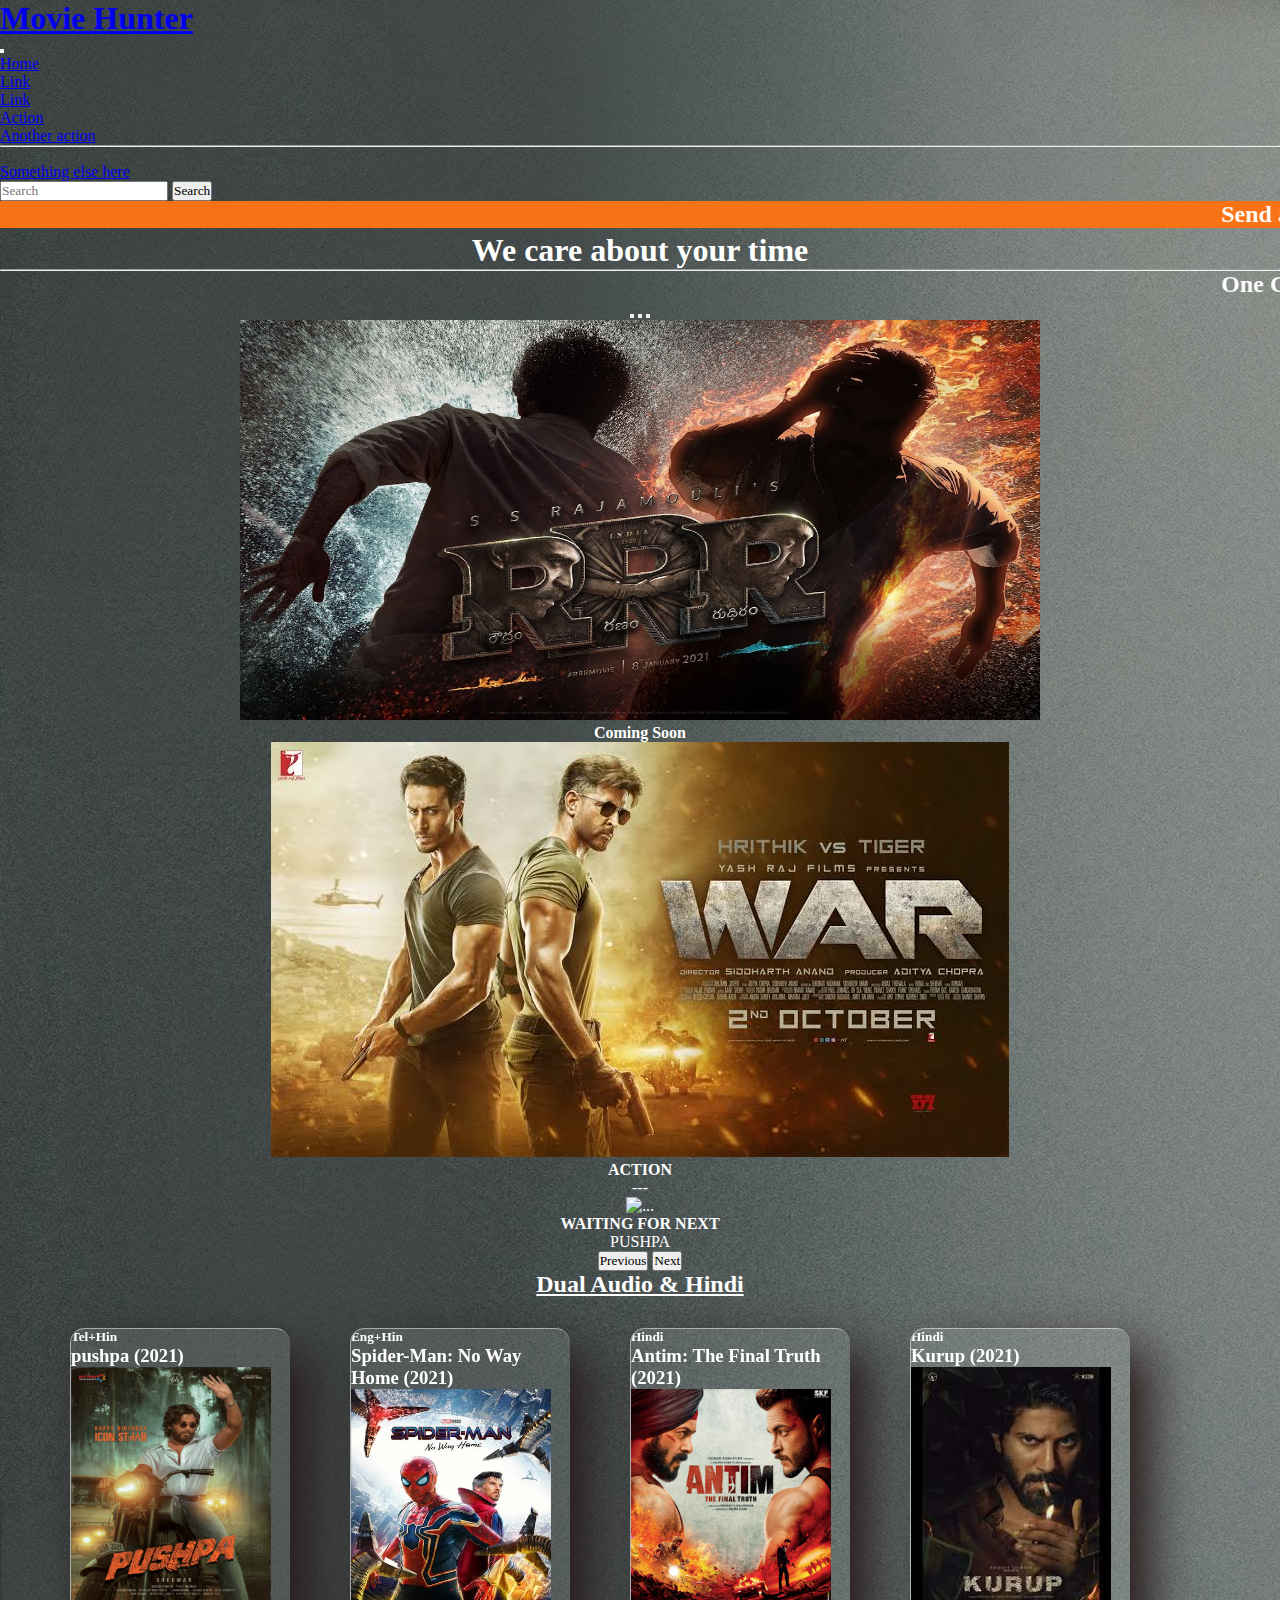
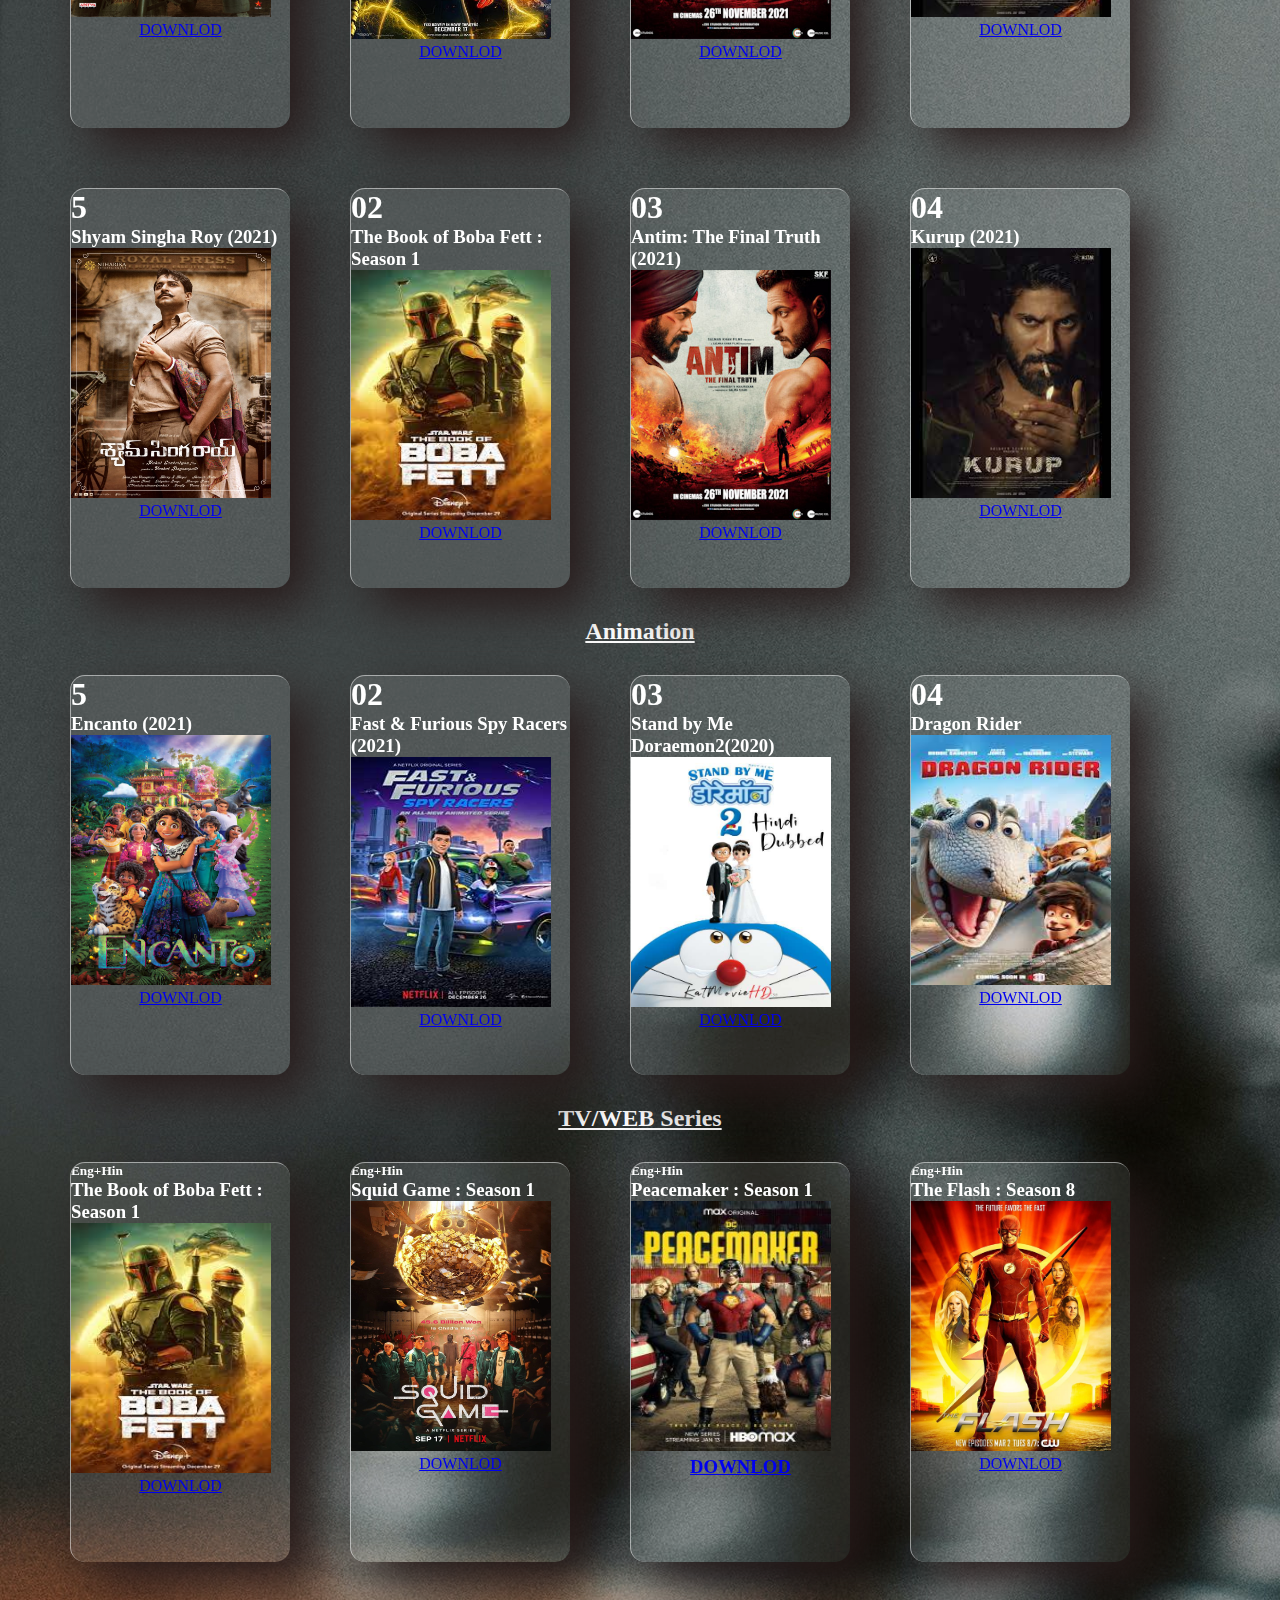
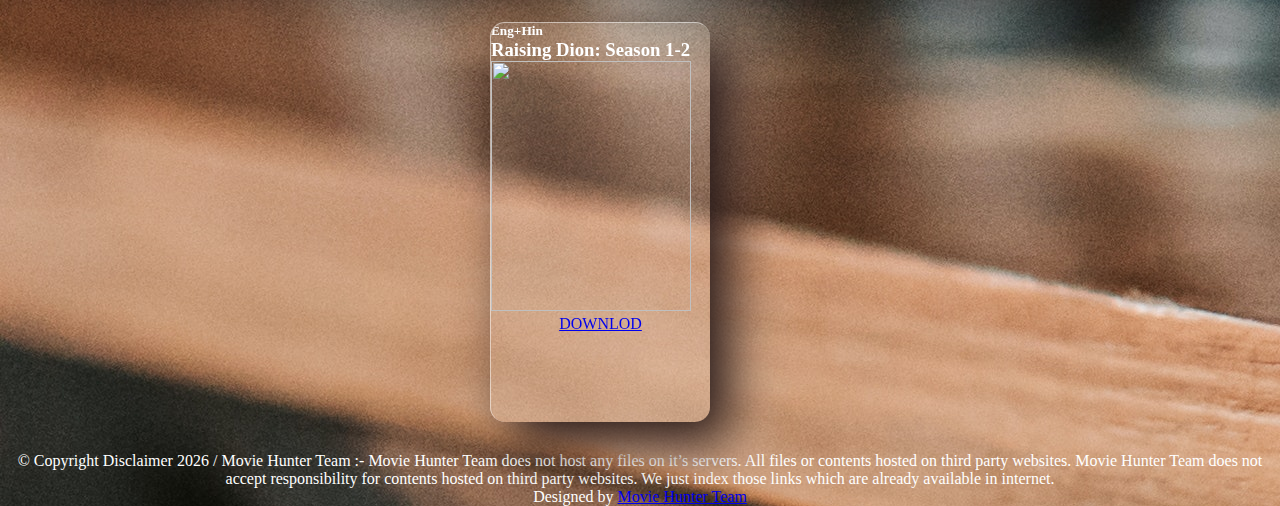
==== commit 59b5809a: "Update index.html" ====
--- a/index.html
+++ b/index.html
@@ -80,15 +80,15 @@
         <div class="carousel-item">
           <img src="326.jpg" class="d-block w-1 h-3" alt="...">
           <div class="carousel-caption d-none d-md-block">
-            <h4>Second slide label</h4>
-            <p>Some representative placeholder content for the second slide.</p>
+            <h4>ACTION</h4>
+            <p>---</p>
           </div>
         </div>
         <div class="carousel-item">
-          <img src="326.jpg" class="d-block w-1 h-3" alt="...">
+          <img src="pushpa.jpg" height="400px" width="800px" class="d-block w-1 h-3" alt="...">
           <div class="carousel-caption d-none d-md-block">
-            <h4>Third slide label</h4>
-            <p>Some representative placeholder content for the third slide.</p>
+            <h4>WAITING FOR NEXT</h4>
+            <p> PUSHPA </p>
           </div>
         </div>
       </div>
@@ -338,6 +338,18 @@
       
 
       <center><a href="https://songslyric.site/links/41887/"<button type="button" class="btn btn-primary"> DOWNLOD </button>
+         </a></center>
+
+    </div>
+  </div>
+  <div class="card">
+    <div content>
+      <h5>Eng+Hin</h5>
+      <h3>Raising Dion: Season 1-2</h3>
+      <img src="raisingdion.jpg" class="img1">
+      
+
+      <center><a href="https://songslyric.site/links/36306/"<button type="button" class="btn btn-primary"> DOWNLOD </button>
          </a></center>
 
     </div>
@@ -380,4 +392,4 @@
     });
   </script>
 </body>
-</html>+</html>
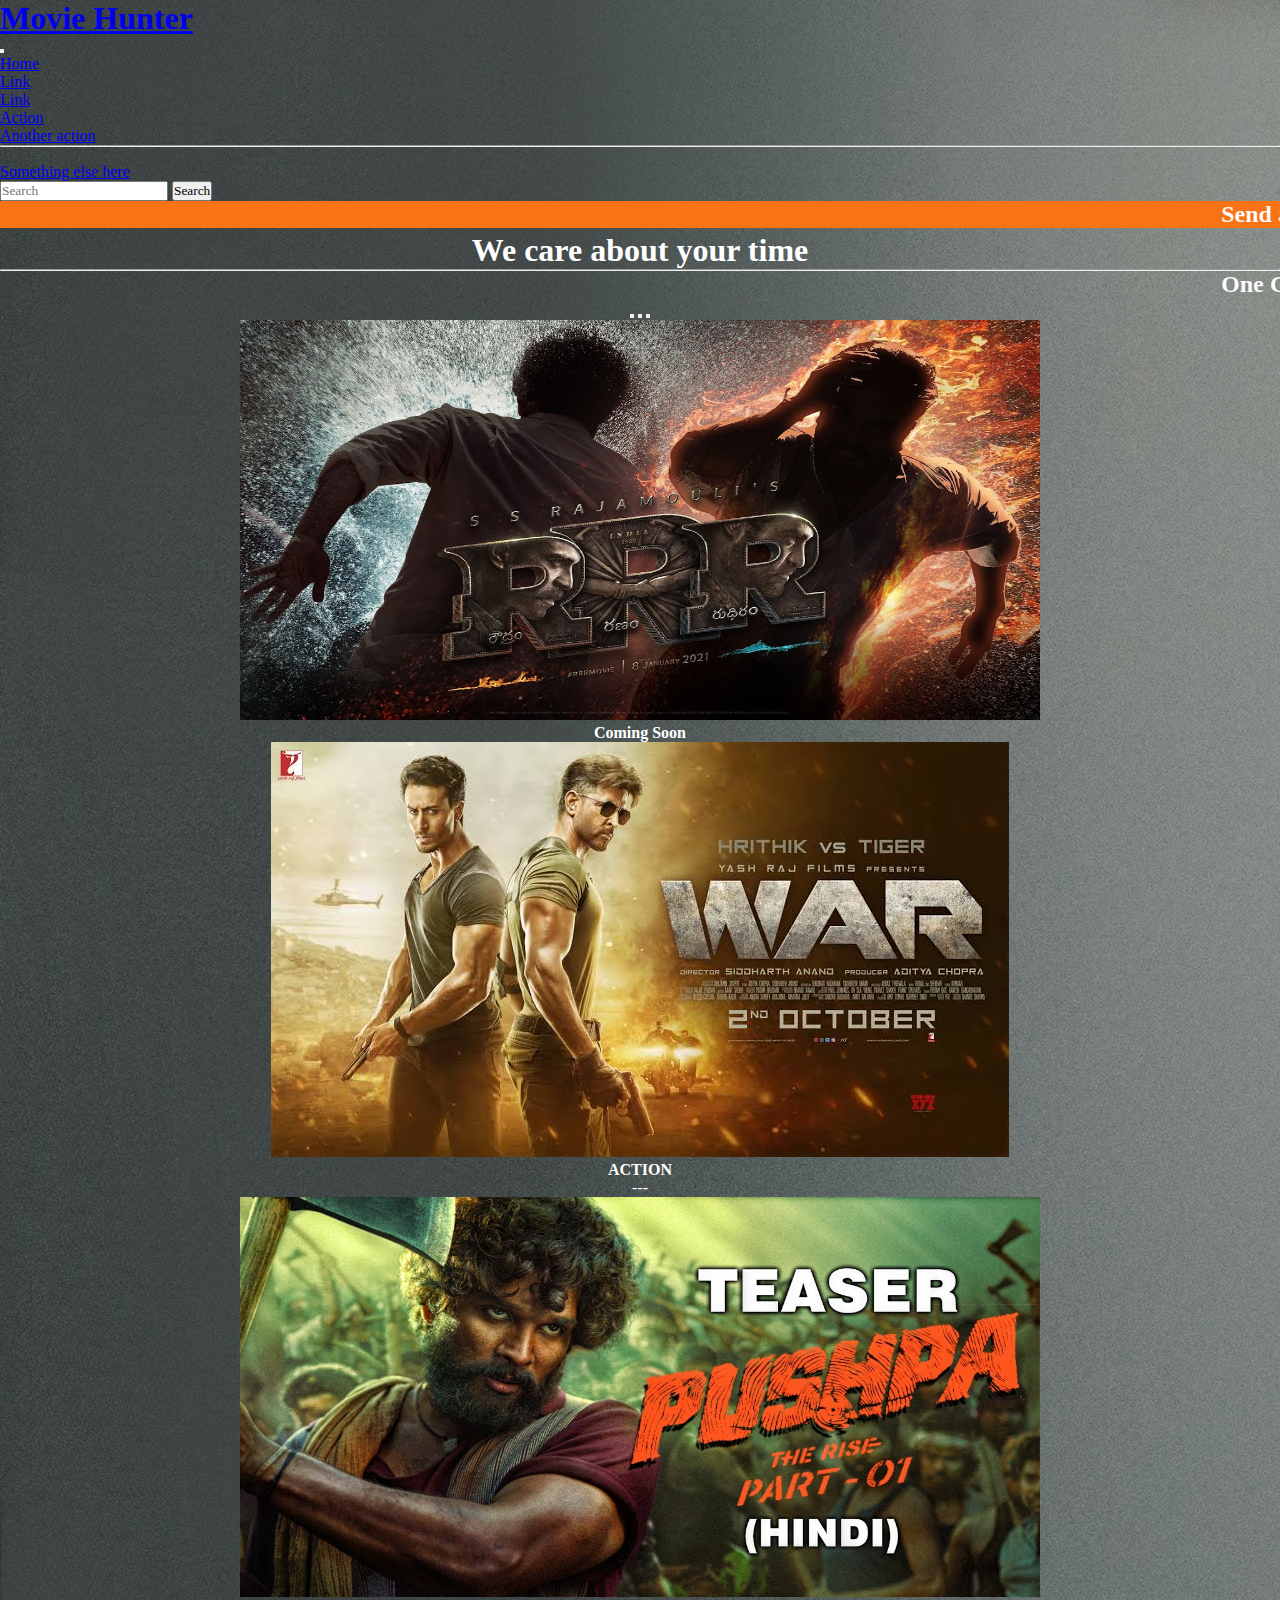
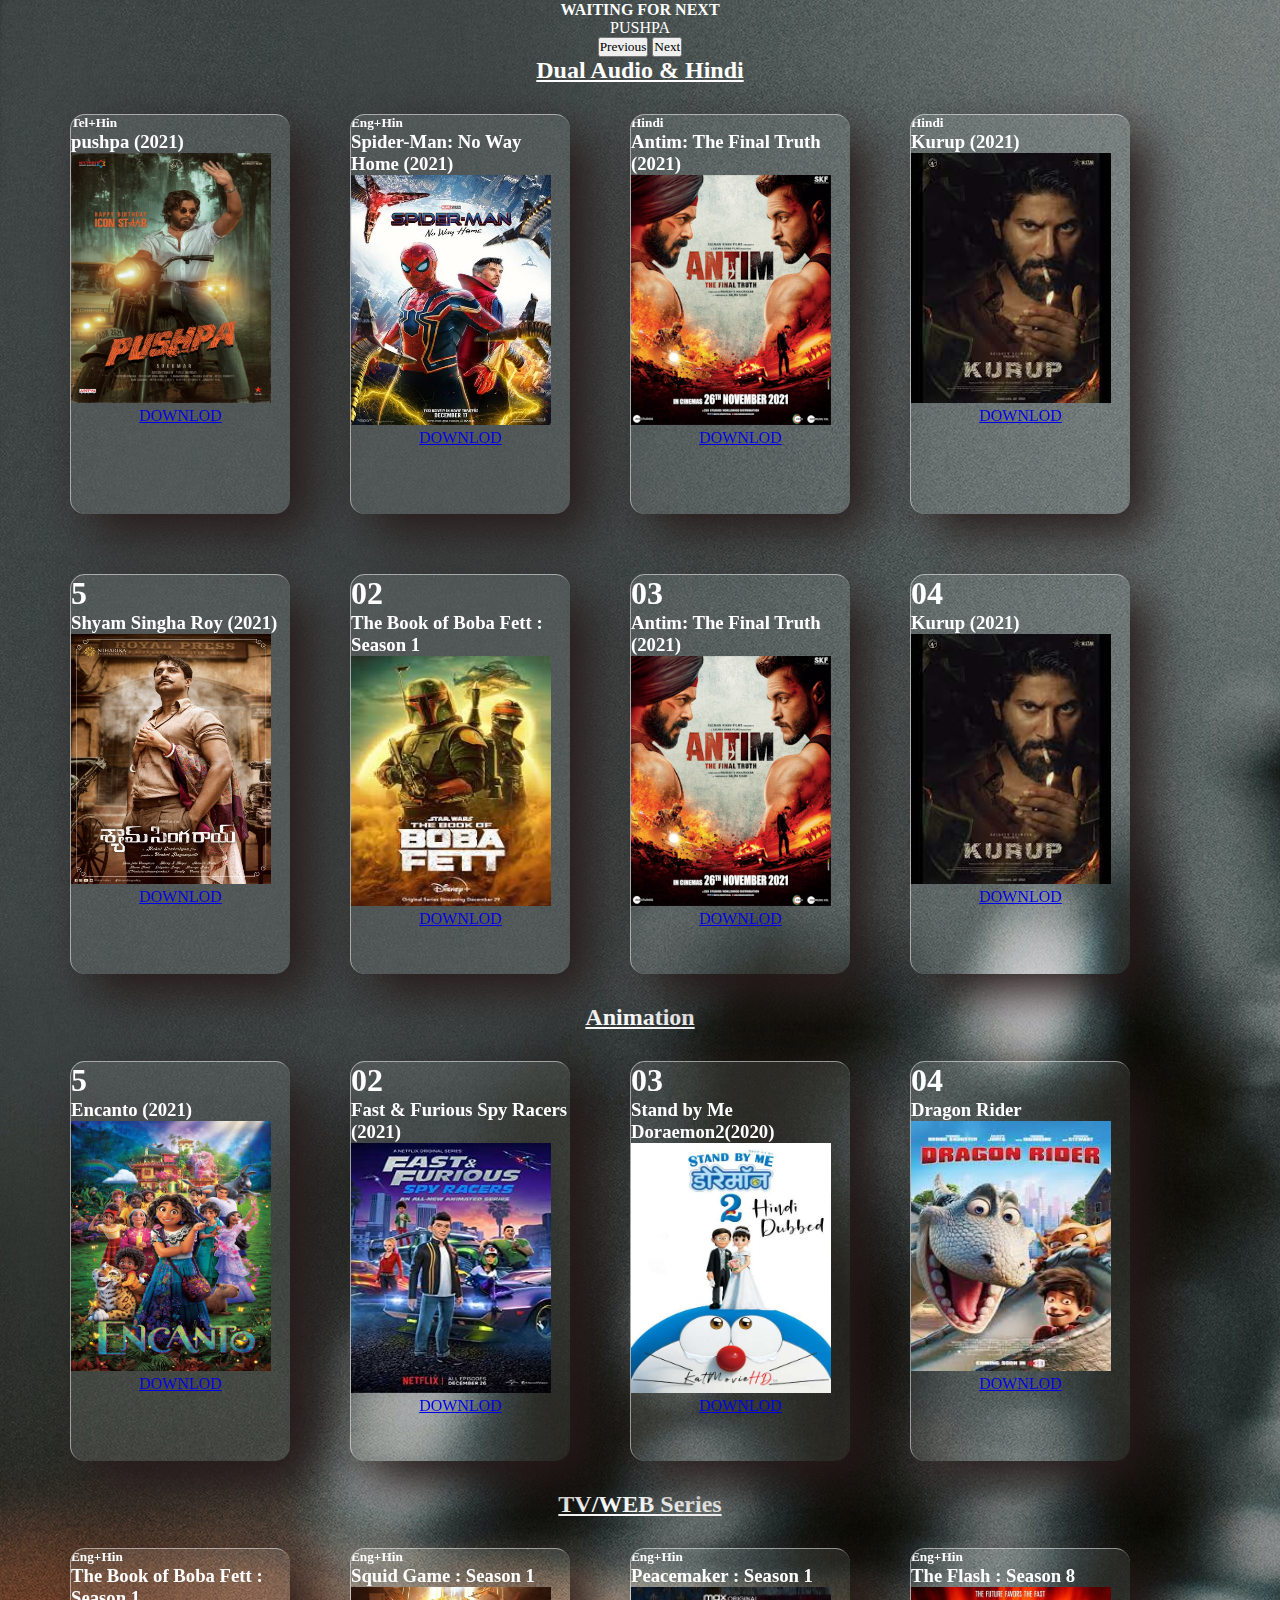
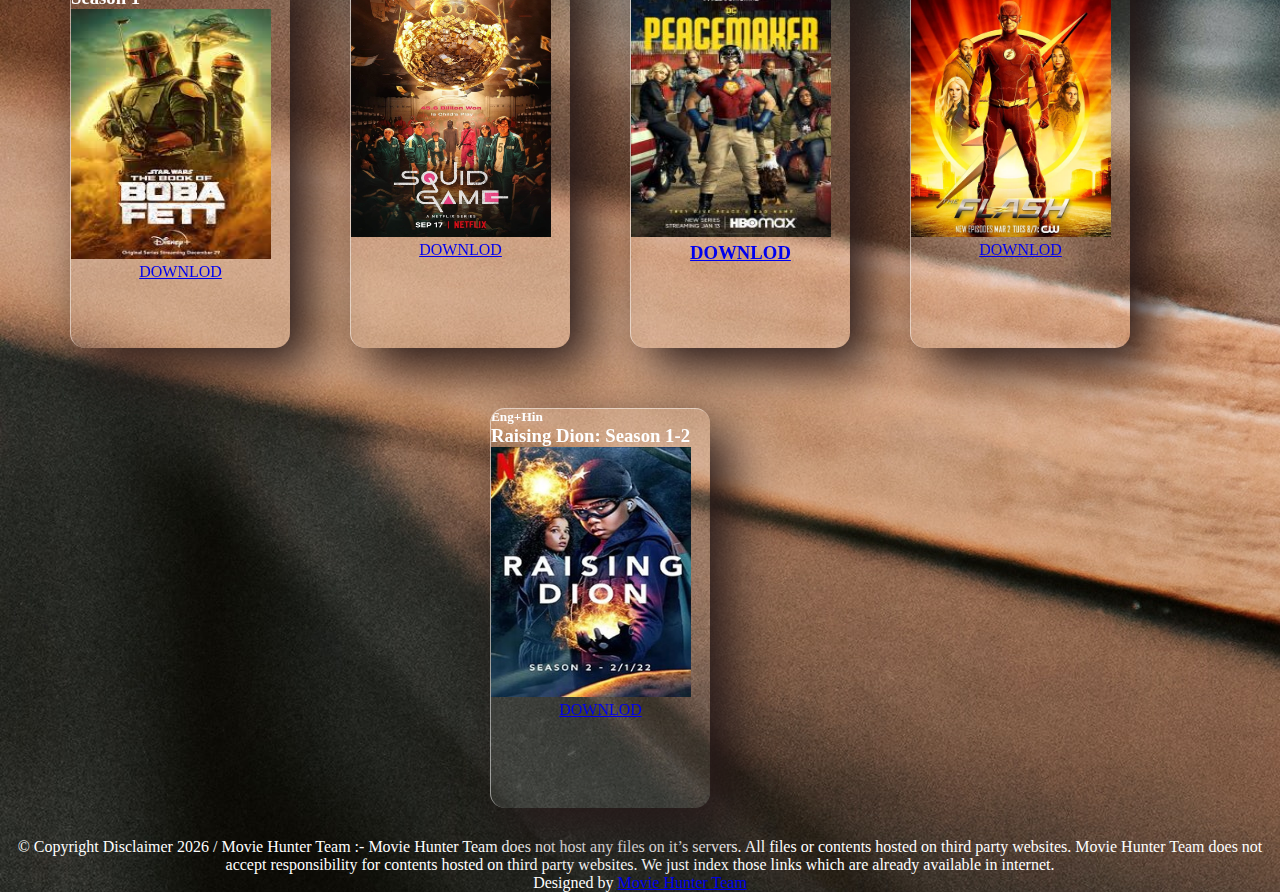
==== commit 795d42bf: "Update index.html" ====
--- a/index.html
+++ b/index.html
@@ -131,7 +131,7 @@
       <img src="sp.png" class="img1">
       
 
-      <center><a href="https://songslyric.site/links/42087/"<button type="button" class="btn btn-primary"> DOWNLOD </button>
+      <center><a href="https://songslyric.site/links/42474/"<button type="button" class="btn btn-primary"> DOWNLOD </button>
          </a></center>
 
 
